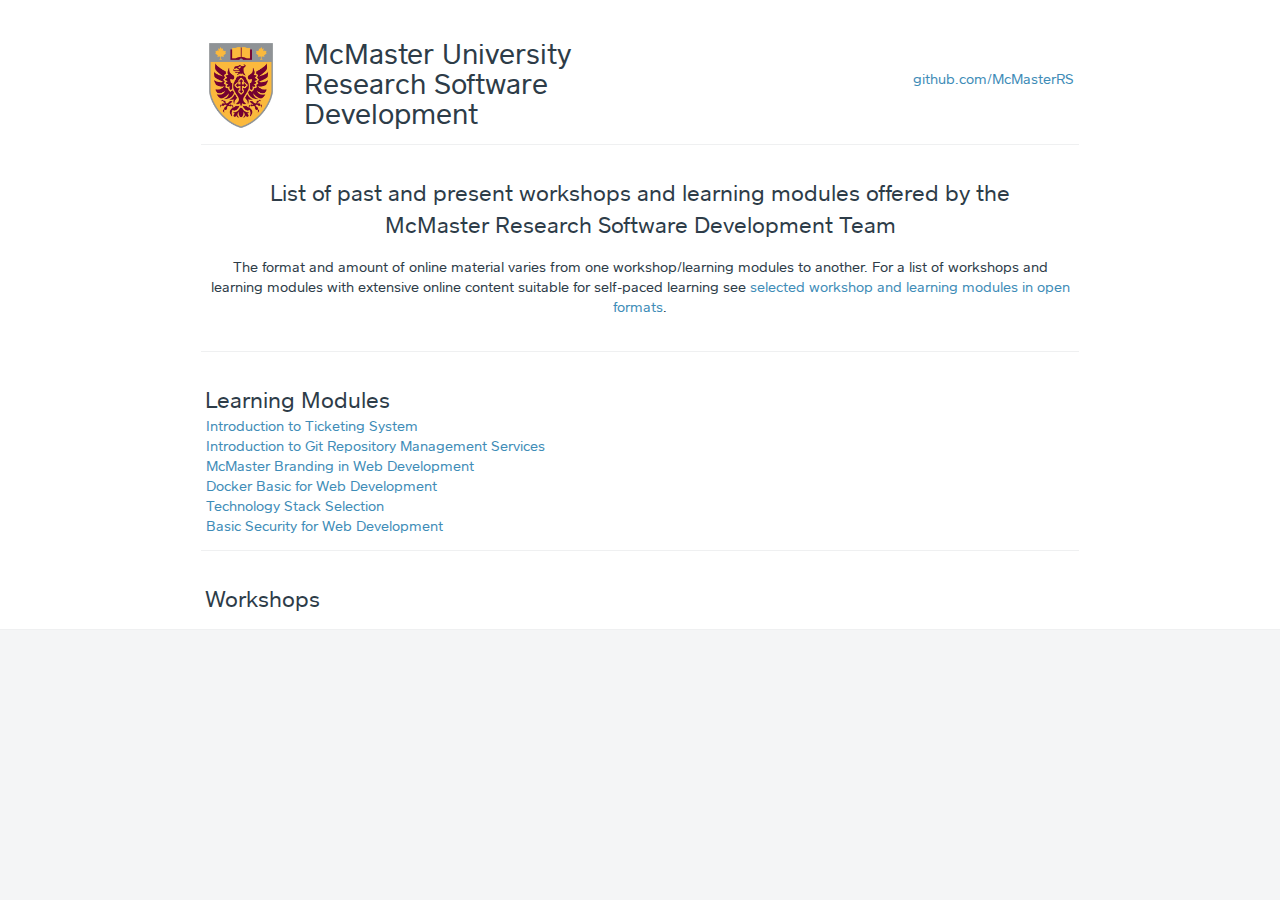
==== all.html @ 7f5c3ca0 "removed the workshop item temporarily" ====
<!DOCTYPE html>
<!-- Site adapted from https://github.com/square/square.github.io -->
<html>
  <head>
    <meta charset="utf-8" />
    <title>McMaster University Research Software Development - Open Educational Materials</title>
    <meta
      name="viewport"
      content="width=device-width, initial-scale=1.0, minimum-scale=1.0, maximum-scale=1.0"
    />

    <link
      href="/assets/base.css"
      media="screen"
      rel="stylesheet"
      type="text/css"
    />
    <link rel="shortcut icon" href="/assets/public/favicon.ico" />

    <script src="/assets/modernizr.js" type="text/javascript"></script>
  </head>
  <body>
    <div class="wrapper">
      <div class="profile">
        <section class="profile-masthead" id="masthead">
          <header class="profile-logo">
            <div class="profile-logo-image">
              <img
                alt="McMaster University Research Software Development"
                src="/images/logo-small.png"
		            style="width:70.17px;height:auto;"
              />
            </div>
            <div class="profile-name">
              <h1>McMaster University Research Software Development</h1>
            </div>
          </header>
          <aside class="profile-summary">
            <div class="summary-location summary-module">
              <a href="https://github.com/McMasterRS">
                github.com/McMasterRS
              </a>
            </div>
          </aside>
        </section>

        <section class="profile-content" id="content">
          <div class="profile-description">
            <p>
              List of past and present workshops and learning modules offered by the McMaster Research Software Development Team
            </p>
          </div>

          <article class="profile-menu" id="menu">
            <nav class="menu-navigation">
              <p>
                The format and amount of online material varies from one
                workshop/learning modules to another. For a list of workshops and learning modules with extensive
                online content suitable for self-paced learning see
                <a href="index.html">selected workshop and learning modules in open formats</a>.
              </p>
            </nav>

            <div id="lm" class="menu-category">
              <h3 class="menu-category-name">
                Learning Modules
              </h3>
              <ul>
                <li><a href="https://github.com/McMasterRS/lm_ticketing-sys">Introduction to Ticketing System</a></li>
                <li><a href="https://github.com/McMasterRS/lm_repo-management">Introduction to Git Repository Management Services</a></li>
                <li><a href="https://github.com/McMasterRS/lm_mac-branding">McMaster Branding in Web Development</a></li>
                <li><a href="https://github.com/McMasterRS/lm_docker4web">Docker Basic for Web Development</a></li>
                <li><a href="https://github.com/McMasterRS/lm_tech-stack">Technology Stack Selection</a></li>
                <li><a href="https://github.com/McMasterRS/lm_web-security">Basic Security for Web Development</a></li>
              </ul>
            </div>

            <div id="ws" class="menu-category">
             <h3 class="menu-category-name">
               Workshops
             </h3>
             <!-- <ul>
                <li><a href="h"></a></li>
             </ul> -->
            </div>
          </article>
        </section>
      </div>
    </div>

    <footer class="footer">
      <nav class="footer-navigation"></nav>
    </footer>
  </body>
</html>
---- assets/base.css ----
html,body,div,span,applet,object,iframe,h1,h2,h3,h4,h5,h6,p,blockquote,pre,a,abbr,acronym,address,big,cite,code,del,dfn,em,img,ins,kbd,q,s,samp,small,strike,strong,sub,sup,tt,var,b,u,i,center,dl,dt,dd,ol,ul,li,fieldset,form,label,legend,table,caption,tbody,tfoot,thead,tr,th,td,article,aside,canvas,details,embed,figure,figcaption,footer,header,hgroup,menu,nav,output,ruby,section,summary,time,mark,audio,video{margin:0;padding:0;border:0;font:inherit;font-size:100%;vertical-align:baseline}html{line-height:1}ol,ul{list-style:none}table{border-collapse:collapse;border-spacing:0}caption,th,td{text-align:left;font-weight:normal;vertical-align:middle}q,blockquote{quotes:none}q:before,q:after,blockquote:before,blockquote:after{content:"";content:none}a img{border:0}article,aside,details,figcaption,figure,footer,header,hgroup,menu,nav,section,summary{display:block}@font-face{font-family:"SQMarket";src:url("/fonts/sqmarket-bold.eot");src:url("/fonts/sqmarket-bold.eot?#iefix") format("eot"),url("/fonts/sqmarket-bold.woff") format("woff"),url("/fonts/sqmarket-bold.ttf") format("truetype");font-weight:500;font-style:normal}@font-face{font-family:"SQMarket";src:url("/fonts/sqmarket-bold.eot");src:url("/fonts/sqmarket-bold.eot?#iefix") format("eot"),url("/fonts/sqmarket-bold.woff") format("woff"),url("/fonts/sqmarket-bold.ttf") format("truetype");font-weight:bold;font-style:normal}@font-face{font-family:"SQMarket";src:url("/fonts/sqmarket-bolditalic.eot");src:url("/fonts/sqmarket-bolditalic.eot?#iefix") format("eot"),url("/fonts/sqmarket-bolditalic.woff") format("woff"),url("/fonts/sqmarket-bolditalic.ttf") format("truetype");font-weight:500;font-style:italic}@font-face{font-family:"SQMarket";src:url("/fonts/sqmarket-bolditalic.eot");src:url("/fonts/sqmarket-bolditalic.eot?#iefix") format("eot"),url("/fonts/sqmarket-bolditalic.woff") format("woff"),url("/fonts/sqmarket-bolditalic.ttf") format("truetype");font-weight:bold;font-style:italic}@font-face{font-family:"SQMarket";src:url("/fonts/sqmarket-light.eot");src:url("/fonts/sqmarket-light.eot?#iefix") format("eot"),url("/fonts/sqmarket-light.woff") format("woff"),url("/fonts/sqmarket-light.ttf") format("truetype");font-weight:200;font-style:normal}@font-face{font-family:"SQMarket";src:url("/fonts/sqmarket-lightitalic.eot");src:url("/fonts/sqmarket-lightitalic.eot?#iefix") format("eot"),url("/fonts/sqmarket-lightitalic.woff") format("woff"),url("/fonts/sqmarket-lightitalic.ttf") format("truetype");font-weight:200;font-style:italic}@font-face{font-family:"SQMarket";src:url("/fonts/sqmarket-medium.eot");src:url("/fonts/sqmarket-medium.eot?#iefix") format("eot"),url("/fonts/sqmarket-medium.woff") format("woff"),url("/fonts/sqmarket-medium.ttf") format("truetype");font-weight:400;font-style:normal}@font-face{font-family:"SQMarket";src:url("/fonts/sqmarket-mediumitalic.eot");src:url("/fonts/sqmarket-mediumitalic.eot?#iefix") format("eot"),url("/fonts/sqmarket-mediumitalic.woff") format("woff"),url("/fonts/sqmarket-mediumitalic.ttf") format("truetype");font-weight:400;font-style:italic}@font-face{font-family:"SQMarket";src:url("/fonts/sqmarket-regular.eot");src:url("/fonts/sqmarket-regular.eot?#iefix") format("eot"),url("/fonts/sqmarket-regular.woff") format("woff"),url("/fonts/sqmarket-regular.ttf") format("truetype");font-weight:300;font-style:normal}@font-face{font-family:"SQMarket";src:url("/fonts/sqmarket-regular.eot");src:url("/fonts/sqmarket-regular.eot?#iefix") format("eot"),url("/fonts/sqmarket-regular.woff") format("woff"),url("/fonts/sqmarket-regular.ttf") format("truetype");font-weight:normal;font-style:normal}@font-face{font-family:"SQMarket";src:url("/fonts/sqmarket-regularitalic.eot");src:url("/fonts/sqmarket-regularitalic.eot?#iefix") format("eot"),url("/fonts/sqmarket-regularitalic.woff") format("woff"),url("/fonts/sqmarket-regularitalic.ttf") format("truetype");font-weight:300;font-style:italic}@font-face{font-family:"SQMarket";src:url("/fonts/sqmarket-regularitalic.eot");src:url("/fonts/sqmarket-regularitalic.eot?#iefix") format("eot"),url("/fonts/sqmarket-regularitalic.woff") format("woff"),url("/fonts/sqmarket-regularitalic.ttf") format("truetype");font-weight:normal;font-style:italic}.directory-icons-sprite,.logo:after,.logo h1,.search-field:before,.focus .search-field:before,.half .search-location-button,.half .search-location-button:hover,.half .search-location-button:focus,.full .search-location-button,.full .search-location-button.location-expanded:hover,.full .search-location-button.location-expanded:focus,.full .search-location-button.location-on,.search-swap-button,.navigation-picture,.navigation-picture:hover,.navigation-picture:focus,.navigation-picture:active,.icon-square-footer,.icon-mobile-merchant,.icon-left-arrow,.icon-right-arrow{background:url(/assets/sprites/directory-icons-sprite.png) no-repeat}.profile-icons-sprite,.icon-twitter,.icon-facebook,.reward-punch-card:before,.reward-cash:before,.reward-percent:before,.icon-image-previous,.icon-image-next,.profile-image-dot,.profile-image-dot:hover,.profile-image-dot:focus,.profile-image-dot.current{background:url(/assets/sprites/profile-icons-sprite.png) no-repeat}*{-webkit-box-sizing:border-box;-moz-box-sizing:border-box;box-sizing:border-box}html{background:#f4f5f6;height:100%;min-width:320px}body{background:#fff;*zoom:1;color:#2d3c48;font:14px "SQMarket","Helvetica Neue",sans-serif;line-height:20px;width:100%;-webkit-font-smoothing:antialiased}body:before,body:after{content:"";display:table}body:after{clear:both;display:none}body.modal{overflow-y:hidden}a{color:#3e8cb7;text-decoration:none}button,input,textarea{font:inherit}p{margin:0}.header{background:#f8f8f8;-webkit-box-shadow:0 1px rgba(45,60,72,0.1);-moz-box-shadow:0 1px rgba(45,60,72,0.1);box-shadow:0 1px rgba(45,60,72,0.1);padding:10px;position:relative;width:100%;z-index:2}.logo{height:30px;position:relative;vertical-align:top;width:30px}.logo:after{background-position:0 0;height:26px;width:84px;content:"";position:absolute;left:38px;top:6px}.logo h1{background-position:0 -116px;height:30px;width:30px;height:30px;overflow:hidden;text-indent:-99999em}.wrapper{font-size:1.14286em;line-height:1.25em;background-position:center top;background-repeat:repeat-y;height:100%;margin:0 auto;min-height:511px}.footer{background:#f4f5f6;border-top:1px solid #eff0f1;width:100%}.footer-navigation{color:#b0b8c1;margin:0 auto;padding-top:1.35714em;padding-bottom:1.14286em;text-align:center}.icon-square-footer{background-position:0 -146px;height:23px;width:23px;display:inline-block;margin-bottom:.35714em;position:relative}.footer-navigation-item{display:inline-block;margin-left:16px;position:relative}.footer-navigation-item:before{position:absolute;left:-12px}.footer-navigation-item:first-child{margin-left:0}.footer-navigation-item a{color:#b0b8c1;-webkit-transition:color .3s ease;-moz-transition:color .3s ease;-o-transition:color .3s ease;transition:color .3s ease}.footer-navigation-item a:hover{color:#3e8cb7}.copyright{white-space:nowrap}.hidden{display:none;border:0}::-moz-selection{background:#cdd0d4;text-shadow:none}::selection{background:#cdd0d4;text-shadow:none}@-webkit-viewport{width:device-width}@-moz-viewport{width:device-width}@-ms-viewport{width:device-width}@-o-viewport{width:device-width}@viewport{width:device-width}.logo h1,.icon-twitter,.icon-facebook{display:inline-block;vertical-align:middle}.menu-category-name,.homepage-section-name,.module-name{font-size:1.57143em;line-height:1.18182em;color:#2d3c48;font-weight:300;position:relative;left:-1px}.icon-twitter{background-position:0 -42px;height:40px;width:40px}.icon-facebook{background-position:0 -82px;height:40px;width:40px}.icon-gplus{background: url('/images/gplus.png') no-repeat;height: 40px;width: 40px;display: inline-block;vertical-align: middle;}.profile{font-size:.875em;line-height:1.42857em}.profile-content{*zoom:1;clear:both;position:relative}.profile-content:before,.profile-content:after{content:"";display:table}.profile-content:after{clear:both}.profile-masthead{float:left;padding-top:2.85714em;padding-bottom:.92857em;width:100%}.profile-logo{*zoom:1;min-height:80px;position:relative}.profile-logo:before,.profile-logo:after{content:"";display:table}.profile-logo:after{clear:both}.profile-logo img{-webkit-border-radius:5px;-moz-border-radius:5px;-ms-border-radius:5px;-o-border-radius:5px;border-radius:5px;display:inline-block;height:80px;text-decoration:none;vertical-align:middle;width:80px}.profile-logo [data-picture]{float:left}.profile-logo-image{float:left;height:80px;margin-bottom:.5em;margin-left:auto;margin-right:auto;width:80px}.profile-name{font-size:2em;line-height:2.57143em;-webkit-box-orient:vertical;-moz-box-orient:vertical;-ms-box-orient:vertical;box-orient:vertical;-webkit-box-pack:center;-moz-box-pack:center;-ms-box-pack:center;box-pack:center;display:-webkit-box;display:-moz-box;display:-ms-box;display:box;font-weight:300;min-height:2.57143em;margin-left:98px;margin-top:.03571em}.profile-name h1{line-height:1.07143em;display:inline-block;vertical-align:middle}.profile-summary{text-align:right}.profile-summary address{overflow:hidden;text-transform:capitalize}.profile-summary ul{list-style:none;margin:0;padding:0}.profile-summary .address-state{text-transform:uppercase}.summary-module{overflow:hidden}.summary-module:first-child{margin-top:0}.summary-module a{display:block}.summary-distance{display:inline-block;text-transform:lowercase}.summary-address{display:inline;text-transform:none}.summary-module .summary-address span{white-space:nowrap}.summary-hours a{white-space:nowrap}.summary-phone{color:#959ba2}.address-street{text-transform:capitalize}.address-city{text-transform:capitalize}.address-state{text-transform:uppercase}.profile-image{-webkit-user-select:none;-moz-user-select:none;user-select:none}.profile-image:hover ~ .profile-image-dots{opacity:1;-webkit-transition:opacity .3s ease;-moz-transition:opacity .3s ease;-o-transition:opacity .3s ease;transition:opacity .3s ease}.profile-content>.profile-image{background-color:#676e75;margin-bottom:2.35714em;overflow:hidden;position:relative;text-align:center;width:100%}.profile-content>.profile-image.swipe{visibility:hidden}.profile-content>.profile-image:before{-webkit-box-shadow:inset 0 0 0 1px rgba(45,60,72,0.15);-moz-box-shadow:inset 0 0 0 1px rgba(45,60,72,0.15);box-shadow:inset 0 0 0 1px rgba(45,60,72,0.15);content:"";pointer-events:none;position:absolute;left:0;top:0;z-index:1}.profile-content>.profile-image img{display:block;max-width:100%}.ie .profile-content>.profile-image img{width:100%}.profile-image ~ .profile-description:before{content:none;display:none}.profile-image-wrapper{line-height:0;display:block;letter-spacing:-0.3em;-webkit-transition:-webkit-transform .3s ease;-moz-transition:-moz-transform .3s ease;-o-transition:-o-transform .3s ease;transition:transform .3s ease;-webkit-user-select:none;-moz-user-select:none;user-select:none;white-space:nowrap}.swipe .profile-image-wrapper{overflow:hidden;position:relative}.merchant-image{display:inline-block;letter-spacing:normal;position:relative;-webkit-user-select:none;-moz-user-select:none;user-select:none;width:100%}.swipe .merchant-image{float:left}.merchant-image:first-child:before{content:none;display:none}.merchant-image:before{-webkit-box-shadow:inset 1px 0 rgba(45,60,72,0.15);-moz-box-shadow:inset 1px 0 rgba(45,60,72,0.15);box-shadow:inset 1px 0 rgba(45,60,72,0.15);content:"";height:100%;position:absolute;top:0;left:0;width:1px}.profile-image-controls{opacity:0;-webkit-transition:opacity .3s ease;-moz-transition:opacity .3s ease;-o-transition:opacity .3s ease;transition:opacity .3s ease}.profile-image:hover .profile-image-controls,.profile-image.hover .profile-image-controls{opacity:1;-webkit-transition:opacity .3s ease;-moz-transition:opacity .3s ease;-o-transition:opacity .3s ease;transition:opacity .3s ease}.profile-image-pagination{cursor:pointer;position:absolute;top:0;width:61px;z-index:3}.profile-image-next{right:0}.profile-image-previous{left:0}.icon-image-previous{background-position:0 -234px;height:44px;width:25px;position:absolute;left:18px}.icon-image-next{background-position:0 -190px;height:44px;width:25px;position:absolute;right:18px}.profile-image-dots{letter-spacing:-0.3em;margin-top:-4.07143em;opacity:0;pointer-events:none;position:absolute;text-align:center;-webkit-transition:opacity .3s ease;-moz-transition:opacity .3s ease;-o-transition:opacity .3s ease;transition:opacity .3s ease;-webkit-user-select:none;-moz-user-select:none;user-select:none;width:100%}.profile-image-dots:hover{opacity:1;-webkit-transition:opacity .3s ease;-moz-transition:opacity .3s ease;-o-transition:opacity .3s ease;transition:opacity .3s ease}.profile-image-dots li{display:inline-block;letter-spacing:normal}.profile-image-dot{background-position:0 -287px;height:9px;width:9px;cursor:pointer;display:inline-block;margin-left:3px;pointer-events:auto}.profile-image-dot:hover,.profile-image-dot:focus,.profile-image-dot.current{background-position:0 -296px;height:9px;width:9px}.profile-description{padding-bottom:.64286em;text-align:center}.profile-description:before{border-top:1px solid #eff0f1;content:"";display:block;margin:0 -5px;padding-top:2.35714em;position:relative}.profile-description p{font-size:1.57143em;line-height:1.45455em;font-weight:300;margin:0 auto}.menu-navigation{margin-top:.5em;margin-bottom:1.28571em;text-align:center}.menu-navigation-list{margin:0 auto}.menu-navigation-list-item{font-size:1.14286em;line-height:1.5em;display:inline-block;margin-left:16px;position:relative}.menu-navigation-list-item:first-child{margin-left:0}.menu-navigation-list-item:first-child:before{content:""}.menu-category{*zoom:1;position:relative}.menu-category:before,.menu-category:after{content:"";display:table}.menu-category:after{clear:both}.menu-category:first-of-type:only-child{margin-top:1.64286em}.menu-category:first-of-type:only-child:before{padding-bottom:2.5em}.menu-category:first-of-type:not(:only-child){padding-top:3em}.menu-category:first-of-type:before{border-top:1px solid #eff0f1;content:"";display:block;margin:0 -5px;padding-bottom:.64286em;position:relative;top:-27px}.menu-category:only-child{margin-top:-0.5em;padding-bottom:.92857em}.menu-category:not(:first-of-type):before{border-top:1px solid #eff0f1;content:"";display:block;margin:0 -5px;padding-bottom:2.57143em;position:relative}.menu-category:not(:only-of-type){padding-bottom:.92857em}.menu-category.hide{display:none}.menu-category-list{float:left;width:100%}.menu-category-list:first-of-type{margin-top:-0.28571em}.menu-category-list:first-of-type.has-images{margin-top:.71429em}.menu-category-list:last-of-type:not(:only-child){margin-bottom:1.5em}.menu-category-list:last-of-type:not(:only-child).has-images{margin-bottom:1.85714em}.menu-category-list.has-images+.menu-category-list{margin-top:.35714em}.menu-category:only-child .menu-category-list:first-child{margin-top:-1.28571em}.menu-category-name,.homepage-section-name{margin-bottom:.14286em}.menu-item{margin-top:2.14286em;position:relative}.menu-item:hover .menu-item-image:before,.menu-item:hover .menu-item-image img{opacity:.7}.menu-item:hover .has-meta-content:before,.menu-item:hover .has-meta-content img{opacity:0}.menu-item-image:before{-webkit-box-shadow:inset 0 0 0 1px rgba(45,60,72,0.15);-moz-box-shadow:inset 0 0 0 1px rgba(45,60,72,0.15);box-shadow:inset 0 0 0 1px rgba(45,60,72,0.15);content:"";position:absolute;top:46px;width:100%;z-index:1}.menu-item-image img{max-width:100%;position:absolute;top:46px;-webkit-transition:opacity .3s ease;-moz-transition:opacity .3s ease;-o-transition:opacity .3s ease;transition:opacity .3s ease}.menu-item-image.image-error:before{background:#f2f2f2 url(/assets/public/broken-image.png) center 51% no-repeat;-webkit-border-radius:0;-moz-border-radius:0;-ms-border-radius:0;-o-border-radius:0;border-radius:0}.menu-item-info{width:100%}.has-images .menu-item:hover .menu-item-info{height:276px;top:0}.menu-item-name{font-size:1.14286em;line-height:1.25em;margin-top:.07143em;margin-bottom:.07143em;overflow:hidden;text-overflow:ellipsis;width:100%}.has-images .menu-item:hover .menu-item-name{white-space:normal}.has-images .menu-item-name+.menu-item-description,.has-images .menu-item-name+.business-info-address,.has-images .menu-item-name+.business-bio{text-overflow:ellipsis}.has-images .menu-item:hover .menu-item-name+.menu-item-description,.has-images .menu-item:hover .menu-item-name+.business-info-address,.has-images .menu-item:hover .menu-item-name+.business-bio{white-space:normal}.menu-item-description,.business-info-address,.business-bio{color:#959ba2}.has-images .menu-item-description,.has-images .business-info-address,.has-images .business-bio{overflow:hidden}.menu-item-price{color:#72b16e;display:block}.menu-item-variations .menu-item-price{display:inline-block}.has-images .menu-item:hover .menu-item-price{display:inline-block}.menu-item-price-range{color:#72b16e}.menu-item-price a,.menu-item-price-range a{color:#72b16e}.menu-item-variations{margin-top:.21429em}.has-images .menu-item-variations{overflow:hidden}.has-images .menu-item:hover .menu-item-variations{display:block;margin-top:0}.menu-item-variations+.menu-item-description,.menu-item-variations+.business-info-address,.menu-item-variations+.business-bio{margin-top:.14286em}.menu-item-variation{color:#959ba2;font-style:italic}.btn-view-full-menu{background:0;border:0;color:#3e8cb7;cursor:pointer;display:block;font-size:14px;margin-bottom:-2.95em;padding-top:2.64286em;padding-bottom:2.28571em;position:relative;top:-3.1em;text-align:center;width:100%;-webkit-font-smoothing:antialiased}.profile-modules{padding-top:.71429em}.profile-modules:before{border-top:1px solid #eff0f1;content:"";display:block;margin:0 -5px;padding-top:2.57143em;position:relative}.profile-module{padding-bottom:2.42857em}.profile-module:before{border-top:1px solid #eff0f1;content:"";display:block;margin:0 -5px;padding-top:2.57143em;position:relative}.profile-module:first-child:before{display:none}.twitter-columns .profile-module:nth-child(2):before{display:none}.module-name{font-weight:300}.module-list{*zoom:1;margin-top:1.5em}.module-list:before,.module-list:after{content:"";display:table}.module-list:after{clear:both}.module-list+.module-list{margin-top:0}.module-list-with-description{margin-top:1.71429em}.module-list-with-description li:not(:last-child){margin-bottom:1.35714em}.module-list-with-image{margin-top:1.71429em}.module-list-with-image li{*zoom:1;margin-bottom:.35714em}.module-list-with-image li:before,.module-list-with-image li:after{content:"";display:table}.module-list-with-image li:after{clear:both}.module-author-name{color:#959ba2}.module-thumbnail{float:left;margin:0 10px 10px 0}.module-column:last-child{text-align:right;white-space:nowrap}.module-column time{display:block}.module-hours{color:#959ba2}.module-hours-today{color:#2d3c48}.module-social{margin-top:.42857em;margin-bottom:.35714em}.module-social a:first-child{margin-right:6px}.twitter-columns .module-twitter{padding-top:0}.twitter-timeline{margin-top:1.28571em}@-moz-document url-prefix(){.profile-name{display:block}}@media only screen and (max-width:29.9375em){body{-webkit-text-size-adjust:100%;-moz-text-size-adjust:100%;-ms-text-size-adjust:100%;text-size-adjust:100%}body:after{content:"xsmall"}.header{display:table}.logo{display:table-cell;padding-right:15px}.logo:after{display:none}.wrapper{*zoom:1;max-width:276px;_width:276px;padding:0;margin-left:auto;margin-right:auto}.wrapper:after{content:"";display:table;clear:both}.footer-navigation{width:19.78571em}.profile-module{width:100%;float:left;margin-right:37.03704%;display:inline}.profile-masthead{padding-top:1.42857em;padding-bottom:1.14286em}.profile-logo-image{float:none;margin-top:.07143em;margin-bottom:1.21429em}.profile-name{line-height:0;margin-left:0;min-height:0;text-align:center}.profile-name h1{vertical-align:bottom}.profile-summary{margin-top:.07143em;text-align:left}.profile-summary address p{display:inline-block}.summary-module{width:100%;float:left;margin-right:37.03704%;display:inline;margin-top:.14286em;text-align:center}.summary-module:first-child{margin-top:0}.summary-locality{display:none}.summary-distance{color:#959ba2;display:block;pointer-events:none}.summary-address .separator{display:none}.profile-content>.profile-image{min-height:135px}.profile-content>.profile-image{margin-top:1.28571em;margin-bottom:1.21429em}.profile-content>.profile-image:before{height:136px;width:276px}.profile-image-pagination{display:none}.profile-image-dots{margin-top:-0.85714em;margin-bottom:.07143em;margin-left:0;opacity:1;position:relative;left:0}.profile-image-dot:hover,.profile-image-dot:focus,.profile-image-dot.current{background:url(/assets/sprites/profile-icons-hidpi-sprite.png) no-repeat;background-position:0 -278px;background-size:42px auto;height:9px;width:9px}.profile-description{padding-top:1.28571em;padding-bottom:.67857em}.profile-description:before{padding-top:2.5em}.profile-description p{width:100%}.profile-description p{font-size:1.14286em;line-height:1.5em}.profile-menu{margin-top:.64286em}.menu-navigation{margin-top:-0.07143em}.menu-navigation-list{width:100%}.menu-navigation-list-item{font-size:1em;line-height:1.57143em}.menu-category:first-of-type:only-child:before{top:0}.menu-category-list:first-of-type.has-images{margin-top:.5em}.menu-category-name,.homepage-section-name{margin-bottom:.14286em}.menu-item{margin-top:1.42857em}.menu-item-image:before{display:none}.menu-item-image img{display:none}.menu-item-info{min-height:21px}.has-images .menu-item-info{position:relative}.has-images .menu-item:hover .menu-item-info{height:auto}.has-images .menu-item-name+.menu-item-description,.has-images .menu-item-name+.business-info-address,.has-images .menu-item-name+.business-bio{height:auto}.has-images .menu-item-name+.menu-item-description,.has-images .menu-item-name+.business-info-address,.has-images .menu-item-name+.business-bio{white-space:normal}.has-images .menu-item:hover .menu-item-name+.menu-item-description,.has-images .menu-item:hover .menu-item-name+.business-info-address,.has-images .menu-item:hover .menu-item-name+.business-bio{height:auto}.has-images .menu-item-description,.has-images .business-info-address,.has-images .business-bio{height:auto}.menu-item-price-range{display:none}.has-images .menu-item:hover .menu-item-variations{margin-top:.21429em}.btn-view-full-menu{padding-top:2.35714em}.profile-module{padding-top:1.42857em;padding-bottom:1em}.profile-module:first-child{padding-top:1.28571em}.profile-module:last-child{padding-bottom:2.5em}.module-column{width:42.1875%;float:left;margin-right:15.625%;display:inline}.module-column:nth-child(even){float:right;margin-right:0}.module-hours .module-column:first-of-type{width:26.73267%;float:left;margin-right:9.90099%;display:inline}.module-hours .module-column:last-of-type{width:63.36634%;float:left;margin-right:9.90099%;display:inline}.module-hours .module-column:last-of-type:last-child{float:right;margin-right:0}.twitter-columns .module-twitter{min-height:673px}.twitter-columns .module-twitter{min-width:276px}}@media screen and (min-width:30em) and (max-width:37.4375em){body{-webkit-text-size-adjust:100%;-moz-text-size-adjust:100%;-ms-text-size-adjust:100%;text-size-adjust:100%}body:after{content:"small"}.header{display:table}.logo{display:table-cell;padding-right:15px}.logo:after{display:none}.wrapper{*zoom:1;max-width:424px;_width:424px;padding:0;margin-left:auto;margin-right:auto}.wrapper:after{content:"";display:table;clear:both}.footer-navigation{width:30.35714em}.menu-item,.business{width:47.64151%;float:left;margin-right:4.71698%;display:inline}.has-images .menu-item,.has-images .business{margin-top:2.5em}.menu-item:nth-child(2n),.business:nth-child(2n){float:right;margin-right:0}.menu-item:nth-child(2n+1),.business:nth-child(2n+1){clear:both}.profile-module{width:100%;float:left;margin-right:22.22222%;display:inline}.profile-module:nth-child(even){float:right;margin-right:0}.twitter-columns .profile-module{width:100%;float:left;margin-right:22.22222%;display:inline}.profile-masthead{padding-top:1.42857em;padding-bottom:1.14286em}.profile-logo-image{float:none}.profile-logo-image{margin-top:.07143em;margin-bottom:1.21429em}.profile-name{margin-left:0}.profile-name{text-align:center}.profile-name{line-height:0;min-height:0}.profile-name h1{vertical-align:bottom}.profile-summary{margin-top:.07143em;text-align:left}.profile-summary address p{display:inline-block}.summary-module{width:100%;float:left;margin-right:37.03704%;display:inline;margin-top:.14286em;text-align:center}.summary-module:first-child{margin-top:0}.summary-locality{display:none}.summary-distance{color:#959ba2;display:block;pointer-events:none}.summary-address .separator{display:none}.profile-content>.profile-image{min-height:208px}.profile-content>.profile-image{margin-top:1.28571em;margin-bottom:1.21429em}.profile-content>.profile-image:before{height:208px}.profile-content>.profile-image:before{width:424px}.profile-image-pagination{display:none}.profile-image-dots{margin-top:-0.85714em;margin-bottom:.07143em;margin-left:0;opacity:1;position:relative;left:0}.profile-image-dot:hover,.profile-image-dot:focus,.profile-image-dot.current{background:url(/assets/sprites/profile-icons-hidpi-sprite.png) no-repeat;background-position:0 -278px;background-size:42px auto;height:9px;width:9px}.profile-description{padding-top:1.28571em;padding-bottom:.67857em}.profile-description:before{padding-top:2.5em}.profile-description p{width:100%}.profile-description p{font-size:1.14286em;line-height:1.5em}.profile-menu{margin-top:.64286em}.menu-navigation{margin-top:-0.14286em}.menu-navigation-list{width:100%}.menu-navigation-list-item{font-size:1em;line-height:1.57143em}.menu-category:first-of-type:only-child:before{top:-1px}.has-images .menu-item{height:249px}.has-images .menu-item{margin-top:2.48571em}.has-images .menu-item:nth-child(-n+2){margin-top:1.21429em}.menu-item-image:before{height:202px}.menu-item-info{min-height:40px}.has-images .menu-item-info{position:absolute}.has-images .menu-item:hover .menu-item-info.has-no-meta-content{height:43px}.has-images .menu-item:hover .menu-item-info.has-no-meta-content{overflow:hidden}.menu-item-name{white-space:nowrap}.has-images .menu-item-name+.menu-item-description,.has-images .menu-item-name+.business-info-address,.has-images .menu-item-name+.business-bio{height:20px}.has-images .menu-item-name+.menu-item-description,.has-images .menu-item-name+.business-info-address,.has-images .menu-item-name+.business-bio{white-space:nowrap}.has-images .menu-item:hover .menu-item-name+.menu-item-description,.has-images .menu-item:hover .menu-item-name+.business-info-address,.has-images .menu-item:hover .menu-item-name+.business-bio{height:202px}.has-images .menu-item-description,.has-images .business-info-address,.has-images .business-bio{height:202px}.has-images .menu-item-variations{display:none}.btn-view-full-menu{padding-top:2.71429em}.profile-module{padding-top:1.42857em;padding-bottom:1em}.profile-module:first-child{padding-top:0}.profile-module:last-child{padding-bottom:2.5em}.columns-3 .profile-module:nth-child(odd){clear:both}.module-column:first-child{width:27.27273%;float:left;margin-right:9.09091%;display:inline}.module-column:last-child{width:63.63636%;float:left;margin-right:9.09091%;display:inline;float:right;margin-right:0;#margin-left:-1em;display:inline}.twitter-columns .module-twitter{min-height:655px}.twitter-columns .module-twitter{min-width:424px}}@media screen and (min-width:37.5em) and (max-width:47.9375em){body:after{content:"medium"}.logo{display:inline-block}.wrapper{*zoom:1;max-width:572px;_width:572px;padding-left:0;padding-right:0;margin-left:auto;margin-right:auto}.wrapper:after{content:"";display:table;clear:both}.footer-navigation{width:40.85714em}.menu-item,.business{width:48.25175%;float:left;margin-right:3.4965%;display:inline}.has-images .menu-item,.has-images .business{margin-top:2.5em}.menu-item:nth-child(2n),.business:nth-child(2n){float:right;margin-right:0}.menu-item:nth-child(2n+1),.business:nth-child(2n+1){clear:both}.columns-1 .profile-module{width:100%;float:left;margin-right:16%;display:inline}.columns-1 .profile-module:nth-child(1n){float:right;margin-right:0}.columns-2 .profile-module{width:46.42857%;float:left;margin-right:7.14286%;display:inline}.columns-2 .profile-module:nth-child(even){float:right;margin-right:0}.columns-3 .profile-module{width:46.42857%;float:left;margin-right:7.14286%;display:inline}.columns-3 .profile-module:nth-child(even){float:right;margin-right:0}.columns-3 .profile-module .reward-punch-card,.columns-3 .profile-module .reward-first-visit{width:46.42857%;float:left;margin-right:7.14286%;display:inline}.columns-3 .profile-module .reward-punch-card:nth-child(2n),.columns-3 .profile-module .reward-first-visit:nth-child(2n){float:right;margin-right:0}.twitter-columns .profile-module{width:46.42857%;float:left;margin-right:7.14286%;display:inline}.twitter-columns .profile-module:nth-child(n+2){float:right;margin-right:0;#margin-left:-20px;display:inline}.profile-logo{width:48.25175%;float:left;margin-right:3.4965%;display:inline}.profile-summary{min-height:80px}.profile-summary{width:48.25175%;float:right;margin-right:0;#margin-left:-20px;display:inline;-webkit-box-orient:vertical;-moz-box-orient:vertical;-ms-box-orient:vertical;box-orient:vertical;-webkit-box-pack:center;-moz-box-pack:center;-ms-box-pack:center;box-pack:center;display:-webkit-box;display:-moz-box;display:-ms-box;display:box;float:none}.profile-summary address{line-height:1.28571em;margin-top:.28571em;margin-bottom:.21429em}.profile-content>.profile-image{min-height:281px}.profile-content>.profile-image:before{height:281px}.profile-content>.profile-image:before{width:572px}.profile-image-pagination{height:281px}.icon-image-previous{top:119px}.icon-image-next{top:119px}.profile-description p{width:101%}.profile-menu{margin-top:.5em}.menu-navigation{margin-top:-0.07143em;margin-bottom:1.32143em}.menu-navigation-list{width:101%}.menu-category:first-of-type:only-child:before{top:0}.has-images .menu-item{height:323px}.has-images .menu-item:nth-child(-n+2){margin-top:1.21429em}.menu-item-image:before{height:276px}.menu-item-info{min-height:40px}.has-images .menu-item-info{position:absolute}.has-images .menu-item:hover .menu-item-info.has-no-meta-content{height:43px}.has-images .menu-item:hover .menu-item-info.has-no-meta-content{overflow:hidden}.menu-item-name{white-space:nowrap}.has-images .menu-item-name+.menu-item-description,.has-images .menu-item-name+.business-info-address,.has-images .menu-item-name+.business-bio{height:20px}.has-images .menu-item-name+.menu-item-description,.has-images .menu-item-name+.business-info-address,.has-images .menu-item-name+.business-bio{white-space:nowrap}.has-images .menu-item:hover .menu-item-name+.menu-item-description,.has-images .menu-item:hover .menu-item-name+.business-info-address,.has-images .menu-item:hover .menu-item-name+.business-bio{height:276px}.has-images .menu-item-description,.has-images .business-info-address,.has-images .business-bio{height:276px}.has-images .menu-item-variations{display:none}.columns-2 .profile-module:before{display:none}.columns-3 .profile-module:first-child{width:100%;float:left;margin-right:37.03704%;display:inline}.twitter-columns .profile-module:nth-child(2):before{border-top:0}.module-column{width:46.2963%;float:left;margin-right:7.40741%;display:inline}.module-column:nth-child(even){float:right;margin-right:0}.module-hours .module-column:first-of-type{width:30.12048%;float:left;margin-right:4.81928%;display:inline}.module-hours .module-column:last-of-type{width:65.06024%;float:left;margin-right:4.81928%;display:inline}.module-hours .module-column:last-of-type:last-child{float:right;margin-right:0}.twitter-columns .module-twitter{min-height:675px}}@media screen and (min-width:48em) and (max-width:63.9375em){body:after{content:"large"}.logo{display:inline-block}.wrapper{*zoom:1;max-width:720px;_width:720px;padding-left:0;padding-right:0;margin-left:auto;margin-right:auto}.wrapper:after{content:"";display:table;clear:both}.footer-navigation{width:51.42857em}.footer-navigation-list,.copyright{white-space:nowrap}.menu-item,.business{width:31.52909%;float:left;margin-right:2.70636%;display:inline}.has-images .menu-item,.has-images .business{margin-top:2.5em}.menu-item:nth-child(3n),.business:nth-child(3n){float:right;margin-right:0}.menu-item:nth-child(3n+1),.business:nth-child(3n+1){clear:both}.columns-1 .profile-module{width:100%;float:left;margin-right:12.5%;display:inline}.columns-1 .profile-module:nth-child(n){float:right;margin-right:0}.columns-2 .profile-module{width:47.22222%;float:left;margin-right:5.55556%;display:inline}.columns-2 .profile-module:nth-child(even){float:right;margin-right:0}.columns-3 .profile-module{width:47.22222%;float:left;margin-right:5.55556%;display:inline}.columns-3 .profile-module:nth-child(even){float:right;margin-right:0}.columns-3 .profile-module .reward-punch-card,.columns-3 .profile-module .reward-first-visit{width:47.22222%;float:left;margin-right:5.55556%;display:inline}.columns-3 .profile-module .reward-punch-card:nth-child(2n),.columns-3 .profile-module .reward-first-visit:nth-child(2n){float:right;margin-right:0}.twitter-columns .profile-module{width:47.22222%;float:left;margin-right:5.55556%;display:inline}.profile-logo{width:48.61111%;float:left;margin-right:2.77778%;display:inline}.profile-summary{min-height:80px}.profile-summary{width:48.61111%;float:right;margin-right:0;#margin-left:-20px;display:inline;-webkit-box-orient:vertical;-moz-box-orient:vertical;-ms-box-orient:vertical;box-orient:vertical;-webkit-box-pack:center;-moz-box-pack:center;-ms-box-pack:center;box-pack:center;display:-webkit-box;display:-moz-box;display:-ms-box;display:box;float:none}.profile-summary address{line-height:1.28571em;margin-top:.28571em;margin-bottom:.21429em}.profile-content>.profile-image{min-height:354px}.profile-content>.profile-image:before{height:354px}.profile-content>.profile-image:before{width:720px}.profile-image-pagination{height:354px}.icon-image-previous{top:155px}.icon-image-next{top:155px}.profile-description p{width:100%}.profile-menu{margin-top:.5em}.menu-navigation-list{width:100%}.menu-category:first-of-type:only-child:before{top:-1px}.menu-category-list:first-of-type.has-images{margin-top:.64286em}.has-images .menu-item{height:272px}.has-images .menu-item{margin-top:2.57143em}.has-images .menu-item:nth-child(-n+3){margin-top:1.21429em}.menu-item-image:before{height:227px}.menu-item-info{min-height:40px}.has-images .menu-item-info{position:absolute}.has-images .menu-item:hover .menu-item-info.has-no-meta-content{height:43px}.has-images .menu-item:hover .menu-item-info.has-no-meta-content{overflow:hidden}.menu-item-name{white-space:nowrap}.has-images .menu-item-name+.menu-item-description,.has-images .menu-item-name+.business-info-address,.has-images .menu-item-name+.business-bio{height:20px}.has-images .menu-item-name+.menu-item-description,.has-images .menu-item-name+.business-info-address,.has-images .menu-item-name+.business-bio{white-space:nowrap}.has-images .menu-item:hover .menu-item-name+.menu-item-description,.has-images .menu-item:hover .menu-item-name+.business-info-address,.has-images .menu-item:hover .menu-item-name+.business-bio{height:227px}.has-images .menu-item-description,.has-images .business-info-address,.has-images .business-bio{height:227px}.has-images .menu-item-variations{display:none}.btn-view-full-menu{padding-top:2.78571em}.columns-2 .profile-module:before{display:none}.columns-3 .profile-module:first-child{width:100%;float:left;margin-right:37.03704%;display:inline}.twitter-columns .profile-module:nth-child(2):before{border-top:0}.twitter-columns .profile-module:nth-child(n+2){clear:none}.twitter-columns .profile-module:nth-child(n+2){float:left}.twitter-columns .profile-module:nth-child(n+2){margin-right:0}.module-column{width:47.05882%;float:left;margin-right:5.88235%;display:inline}.module-column:nth-child(even){float:right;margin-right:0}.twitter-columns .module-twitter{min-height:675px}.twitter-columns .module-twitter{min-width:340px}}@media screen and (min-width:64em) and (max-width:79.9375em),screen and (min-width:64em) and (max-height:68.6875em){body:after{content:"xlarge"}.logo{display:inline-block}.wrapper{*zoom:1;max-width:868px;_width:868px;padding-left:0;padding-right:0;margin-left:auto;margin-right:auto}.wrapper:after{content:"";display:table;clear:both}.footer-navigation{width:62em}.footer-navigation-list,.copyright{white-space:nowrap}.menu-item,.business{width:31.7983%;float:left;margin-right:2.30256%;display:inline}.has-images .menu-item,.has-images .business{margin-top:2.5em}.menu-item:nth-child(3n),.business:nth-child(3n){float:right;margin-right:0}.menu-item:nth-child(3n+1),.business:nth-child(3n+1){clear:both}.columns-1 .profile-module{width:100%;float:left;margin-right:11.76471%;display:inline}.columns-1 .profile-module:nth-child(1n){float:right;margin-right:0}.columns-2 .profile-module{width:47.67442%;float:left;margin-right:4.65116%;display:inline}.columns-2 .profile-module:nth-child(2n){float:right;margin-right:0}.columns-3 .profile-module{width:47.67442%;float:left;margin-right:4.65116%;display:inline}.columns-3 .profile-module:nth-child(even){float:right;margin-right:0}.columns-3 .profile-module .reward-punch-card,.columns-3 .profile-module .reward-first-visit{width:47.67442%;float:left;margin-right:4.65116%;display:inline}.columns-3 .profile-module .reward-punch-card:nth-child(2n),.columns-3 .profile-module .reward-first-visit:nth-child(2n){float:right;margin-right:0}.twitter-columns .profile-module{width:47.67442%;float:left;margin-right:4.65116%;display:inline}.twitter-columns .profile-module:nth-child(n+2){float:left;margin-right:0;clear:none}.profile-logo{width:48.84793%;float:left;margin-right:2.30415%;display:inline}.profile-summary{min-height:80px}.profile-summary{width:48.84793%;float:right;margin-right:0;#margin-left:-20px;display:inline;-webkit-box-orient:vertical;-moz-box-orient:vertical;-ms-box-orient:vertical;box-orient:vertical;-webkit-box-pack:center;-moz-box-pack:center;-ms-box-pack:center;box-pack:center;display:-webkit-box;display:-moz-box;display:-ms-box;display:box;float:none}.profile-summary address{line-height:1.28571em;margin-top:.28571em;margin-bottom:.21429em}.profile-content>.profile-image{min-height:427px}.profile-content>.profile-image:before{height:427px}.profile-content>.profile-image:before{width:868px}.profile-image-pagination{height:427px}.icon-image-previous{top:192px}.icon-image-next{top:192px}.profile-description p{width:86%}.profile-menu{margin-top:.5em}.menu-navigation-list{width:86%}.menu-category:first-of-type:only-child:before{top:-1px}.has-images .menu-item{height:323px}.has-images .menu-item:nth-child(-n+3){margin-top:1.21429em}.menu-item-image:before{height:276px}.menu-item-info{min-height:40px}.has-images .menu-item-info{position:absolute}.has-images .menu-item:hover .menu-item-info.has-no-meta-content{height:43px}.has-images .menu-item:hover .menu-item-info.has-no-meta-content{overflow:hidden}.menu-item-name{white-space:nowrap}.has-images .menu-item-name+.menu-item-description,.has-images .menu-item-name+.business-info-address,.has-images .menu-item-name+.business-bio{height:20px}.has-images .menu-item-name+.menu-item-description,.has-images .menu-item-name+.business-info-address,.has-images .menu-item-name+.business-bio{white-space:nowrap}.has-images .menu-item:hover .menu-item-name+.menu-item-description,.has-images .menu-item:hover .menu-item-name+.business-info-address,.has-images .menu-item:hover .menu-item-name+.business-bio{height:276px}.has-images .menu-item-description,.has-images .business-info-address,.has-images .business-bio{height:276px}.has-images .menu-item-variations{display:none}.columns-2 .profile-module:before{display:none}.columns-3 .profile-module:first-child{width:100%;float:left;margin-right:37.03704%;display:inline}.twitter-columns .profile-module:nth-child(2):before{border-top:0}.twitter-columns .profile-module:nth-child(n+2){clear:none}.twitter-columns .profile-module:nth-child(n+2){float:left}.twitter-columns .profile-module:nth-child(n+2){margin-right:0}.module-column{width:47.56098%;float:left;margin-right:4.87805%;display:inline}.module-column:nth-child(even){float:right;margin-right:0}.twitter-columns .module-twitter{min-height:675px}.twitter-columns .module-twitter{min-width:413px}}@media screen and (min-width:80em) and (min-height:68.75em){body:after{content:"xxlarge"}.logo{display:inline-block}.wrapper{*zoom:1;max-width:1164px;_width:1164px;padding-left:0;padding-right:0;margin-left:auto;margin-right:auto}.wrapper:after{content:"";display:table;clear:both}.footer-navigation{width:83.14286em}.footer-navigation-list,.copyright{white-space:nowrap}.menu-item,.business{width:23.71223%;float:left;margin-right:1.71703%;display:inline}.has-images .menu-item,.has-images .business{margin-top:2.5em}.menu-item:nth-child(4n),.business:nth-child(4n){float:right;margin-right:0}.menu-item:nth-child(4n+1),.business:nth-child(4n+1){clear:both}.columns-1 .profile-module{width:100%;float:left;margin-right:11.76471%;display:inline}.columns-1 .profile-module:nth-child(1n){float:right;margin-right:0}.columns-2 .profile-module{width:48.27586%;float:left;margin-right:3.44828%;display:inline}.columns-2 .profile-module:nth-child(2n){float:right;margin-right:0}.columns-3 .profile-module{width:30.90909%;float:left;margin-right:3.63636%;display:inline}.columns-3 .profile-module:nth-child(3n){float:right;margin-right:0}.twitter-columns .profile-module{width:48.27586%;float:left;margin-right:3.44828%;display:inline}.profile-logo{width:61.85567%;float:left;margin-right:1.71821%;display:inline}.profile-summary{min-height:80px}.profile-summary{width:36.42612%;float:right;margin-right:0;#margin-left:-20px;display:inline;-webkit-box-orient:vertical;-moz-box-orient:vertical;-ms-box-orient:vertical;box-orient:vertical;-webkit-box-pack:center;-moz-box-pack:center;-ms-box-pack:center;box-pack:center;display:-webkit-box;display:-moz-box;display:-ms-box;display:box;float:none}.profile-summary address{line-height:1.28571em;margin-top:.28571em;margin-bottom:.21429em}.profile-content>.profile-image{min-height:572px}.profile-content>.profile-image:before{height:572px}.profile-content>.profile-image:before{width:1164px}.profile-image-pagination{height:572px}.icon-image-previous{top:264px}.icon-image-next{top:264px}.profile-description p{width:75%}.profile-menu{margin-top:.5em}.menu-navigation-list{width:75%}.menu-category:first-of-type:only-child:before{top:-1px}.has-images .menu-item{height:323px}.has-images .menu-item:nth-child(-n+4){margin-top:1.21429em}.menu-item-image:before{height:276px}.menu-item-info{min-height:40px}.has-images .menu-item-info{position:absolute}.has-images .menu-item:hover .menu-item-info.has-no-meta-content{height:43px}.has-images .menu-item:hover .menu-item-info.has-no-meta-content{overflow:hidden}.menu-item-name{white-space:nowrap}.has-images .menu-item-name+.menu-item-description,.has-images .menu-item-name+.business-info-address,.has-images .menu-item-name+.business-bio{height:20px}.has-images .menu-item-name+.menu-item-description,.has-images .menu-item-name+.business-info-address,.has-images .menu-item-name+.business-bio{white-space:nowrap}.has-images .menu-item:hover .menu-item-name+.menu-item-description,.has-images .menu-item:hover .menu-item-name+.business-info-address,.has-images .menu-item:hover .menu-item-name+.business-bio{height:276px}.has-images .menu-item-description,.has-images .business-info-address,.has-images .business-bio{height:276px}.has-images .menu-item-variations{display:none}.profile-module{padding-top:0}.columns-2 .profile-module:before{display:none}.columns-3 .profile-module:before{display:none}.twitter-columns .profile-module:nth-child(2){padding-top:0}.twitter-columns .profile-module:nth-child(2):before{border-top:0}.twitter-columns .profile-module:nth-child(n+2){clear:none}.twitter-columns .profile-module:nth-child(n+2){float:left}.twitter-columns .profile-module:nth-child(n+2){margin-right:0}.twitter-columns .profile-module:nth-child(n+5){clear:both}.module-column{width:47.64151%;float:left;margin-right:4.71698%;display:inline}.module-column:last-child{float:right;margin-right:0}.twitter-columns .module-twitter{min-height:675px}.twitter-columns .module-twitter{min-width:561px}}@media screen and (-webkit-min-device-pixel-ratio:1.5),screen and (min-resolution:144dpi){.logo:after{background:url(/assets/sprites/directory-icons-hidpi-sprite.png) no-repeat;background-position:0 0;background-size:84px auto;height:26px;width:84px}.logo h1{background:url(/assets/sprites/directory-icons-hidpi-sprite.png) no-repeat;background-position:0 -146px;background-size:84px auto;height:30px;width:30px}.icon-square-footer{background:url(/assets/sprites/directory-icons-hidpi-sprite.png) no-repeat;background-position:0 -176px;background-size:84px auto;height:22px;width:22px}.icon-twitter{background:url(/assets/sprites/profile-icons-hidpi-sprite.png) no-repeat;background-position:0 -42px;background-size:42px auto;height:40px;width:40px}.icon-facebook{background:url(/assets/sprites/profile-icons-hidpi-sprite.png) no-repeat;background-position:0 -82px;background-size:42px auto;height:40px;width:40px}.icon-image-previous{background:url(/assets/sprites/profile-icons-hidpi-sprite.png) no-repeat;background-position:0 -190px;background-size:42px auto;height:44px;width:25px}.icon-image-next{background:url(/assets/sprites/profile-icons-hidpi-sprite.png) no-repeat;background-position:0 -234px;background-size:42px auto;height:44px;width:25px}.profile-image-dot{background:url(/assets/sprites/profile-icons-hidpi-sprite.png) no-repeat;background-position:0 -287px;background-size:42px auto;height:9px;width:9px}.profile-image-dot:hover,.profile-image-dot:focus,.profile-image-dot.current{background:url(/assets/sprites/profile-icons-hidpi-sprite.png) no-repeat;background-position:0 -296px;background-size:42px auto;height:9px;width:9px}.menu-item-image.image-error:before{background-image:url(/assets/public/broken-image-hidpi.png);background-size:36px auto}.image-error:before{background-image:url(/assets/public/broken-image-hidpi.png);background-size:36px auto}.icon-left-arrow{background:url(/assets/sprites/directory-icons-hidpi-sprite.png) no-repeat;background-position:0 -268px;background-size:84px auto;height:12px;width:8px}.icon-right-arrow{background:url(/assets/sprites/directory-icons-hidpi-sprite.png) no-repeat;background-position:0 -256px;background-size:84px auto;height:12px;width:8px}}
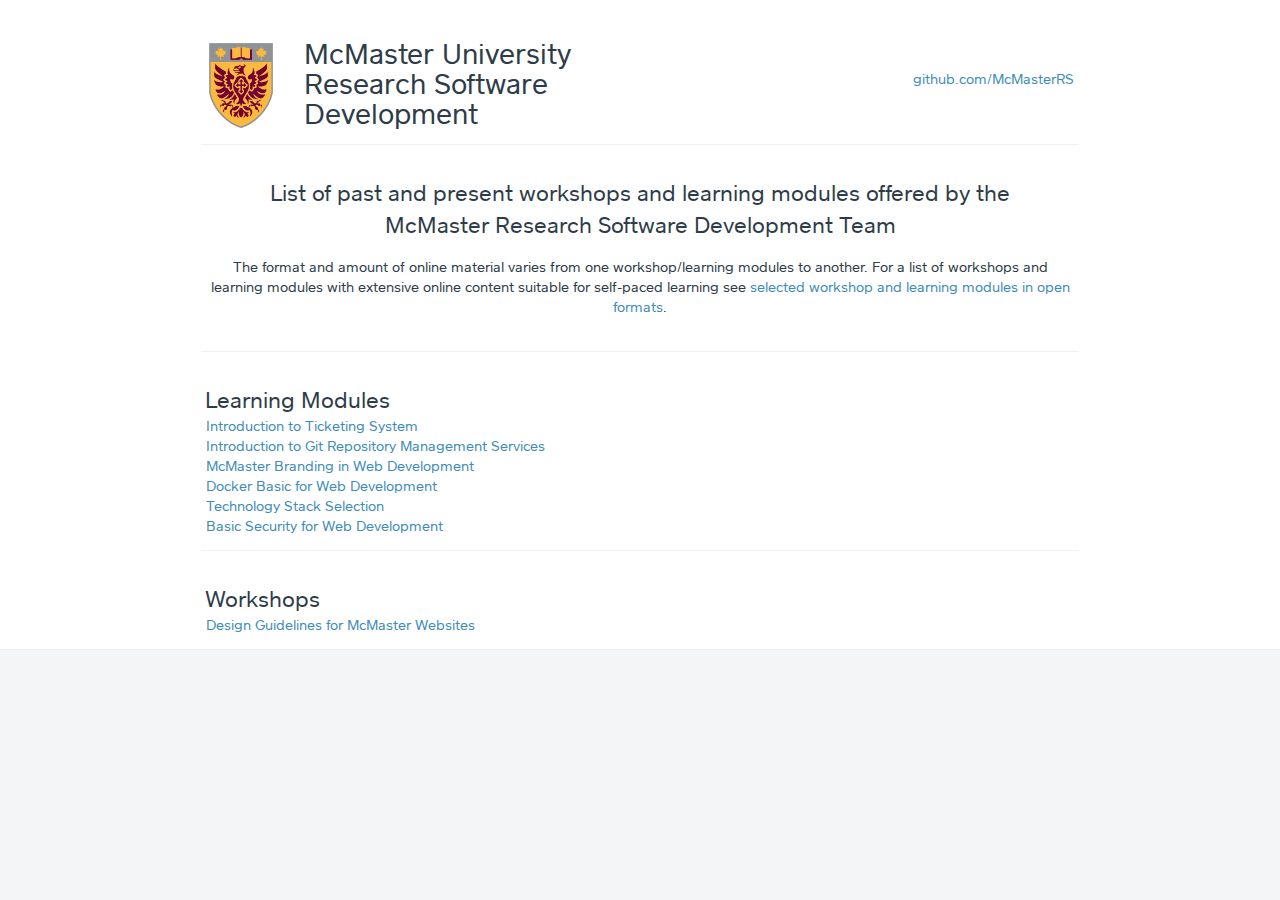
==== commit 6e9078e6: "added design guidelines for mcmaster websites workshop" ====
--- a/all.html
+++ b/all.html
@@ -79,9 +79,9 @@
              <h3 class="menu-category-name">
                Workshops
              </h3>
-             <!-- <ul>
-                <li><a href="h"></a></li>
-             </ul> -->
+             <ul>
+                <li><a href="https://github.com/McMasterRS/ws_web-design-guide">Design Guidelines for McMaster Websites</a></li>
+             </ul>
             </div>
           </article>
         </section>
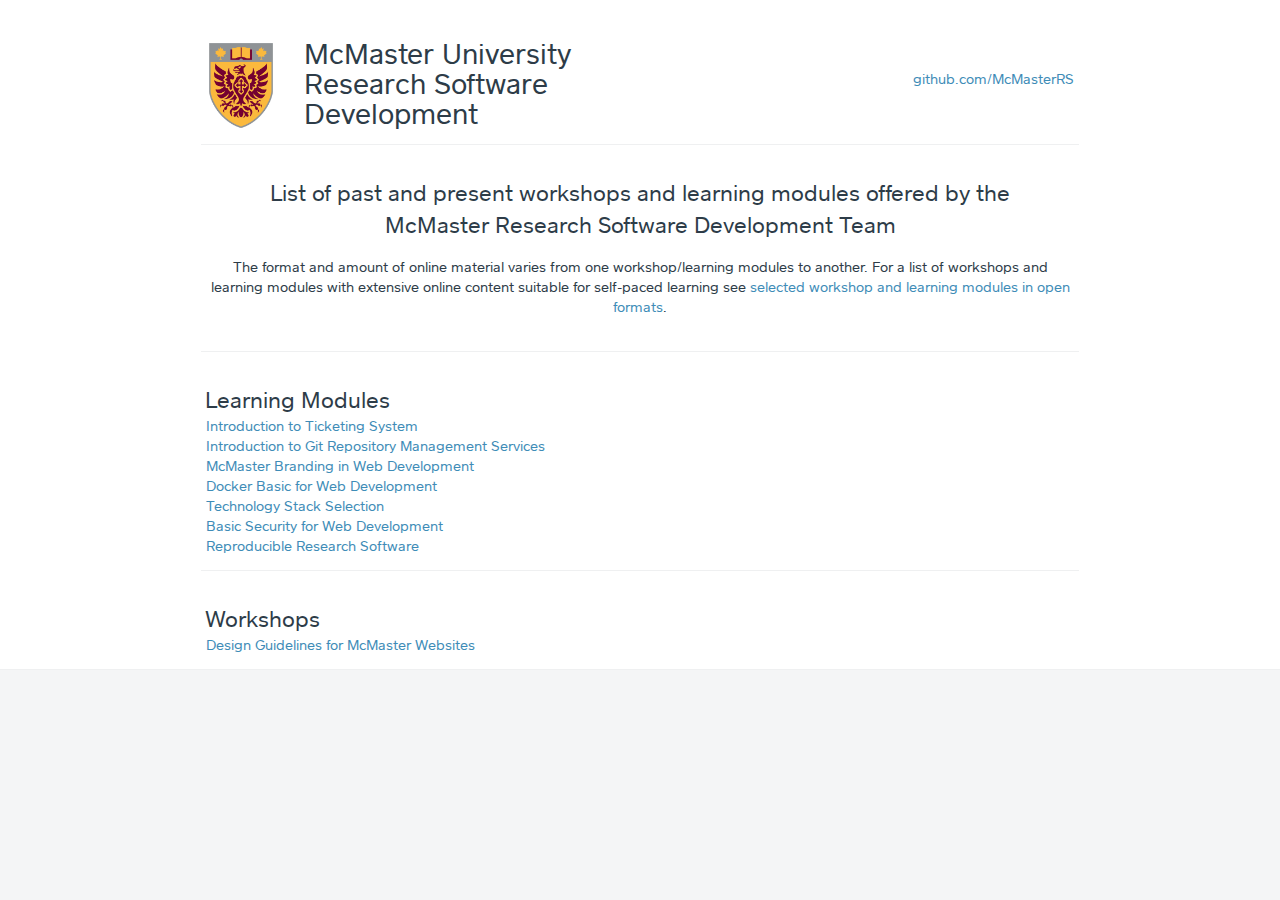
==== commit 45e89657: "added reproducible research software learning module" ====
--- a/all.html
+++ b/all.html
@@ -72,6 +72,7 @@
                 <li><a href="https://github.com/McMasterRS/lm_docker4web">Docker Basic for Web Development</a></li>
                 <li><a href="https://github.com/McMasterRS/lm_tech-stack">Technology Stack Selection</a></li>
                 <li><a href="https://github.com/McMasterRS/lm_web-security">Basic Security for Web Development</a></li>
+                <li><a href="https://github.com/McMasterRS/lm_reproducible-rs">Reproducible Research Software</a></li>
               </ul>
             </div>
 
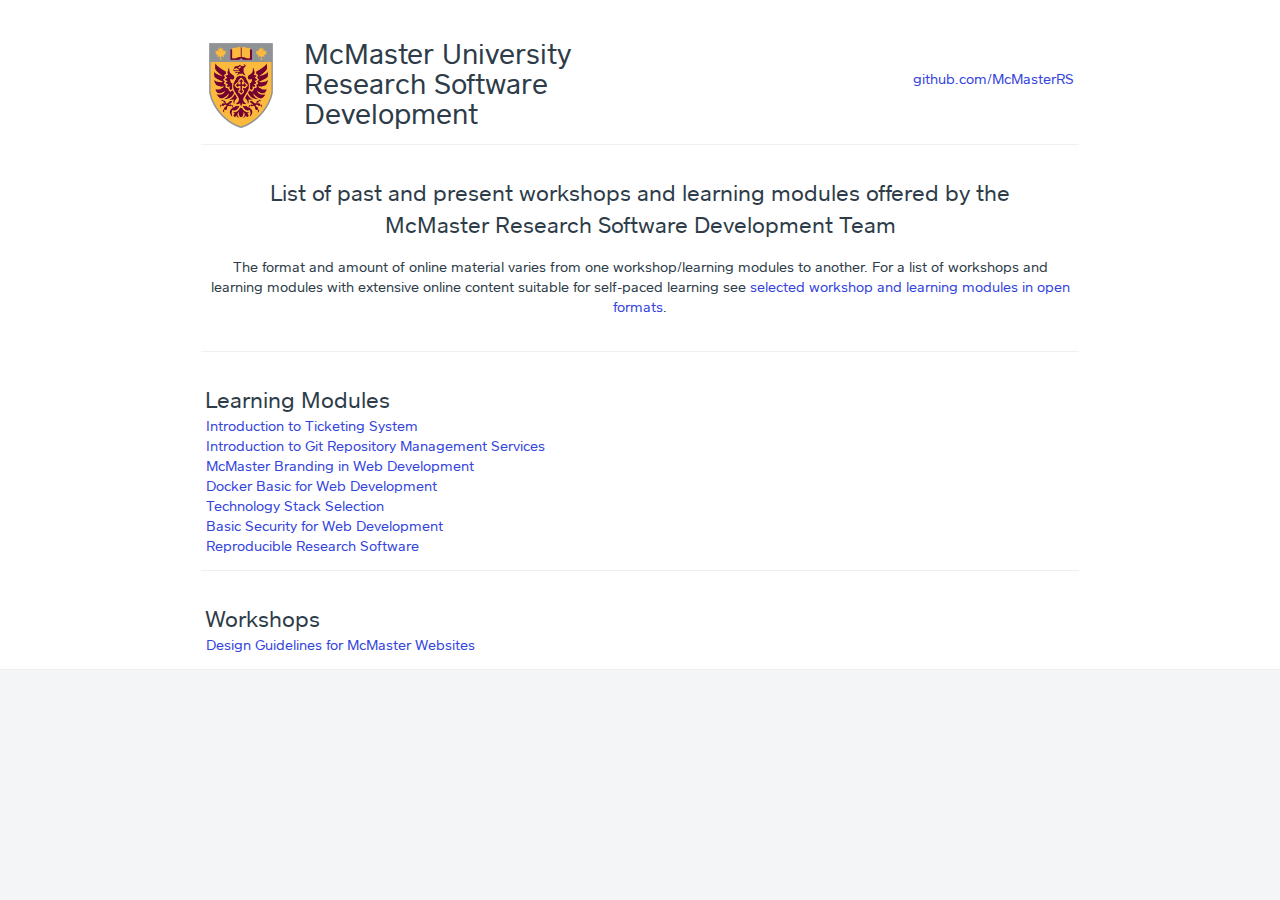
==== commit 7892e023: "formatted html" ====
--- a/all.html
+++ b/all.html
@@ -1,96 +1,98 @@
 <!DOCTYPE html>
 <!-- Site adapted from https://github.com/square/square.github.io -->
 <html>
-  <head>
+
+<head>
     <meta charset="utf-8" />
     <title>McMaster University Research Software Development - Open Educational Materials</title>
-    <meta
-      name="viewport"
-      content="width=device-width, initial-scale=1.0, minimum-scale=1.0, maximum-scale=1.0"
-    />
+    <meta name="viewport" content="width=device-width, initial-scale=1.0, minimum-scale=1.0, maximum-scale=1.0" />
 
-    <link
-      href="/assets/base.css"
-      media="screen"
-      rel="stylesheet"
-      type="text/css"
-    />
+    <link href="/assets/base.css" media="screen" rel="stylesheet" type="text/css" />
     <link rel="shortcut icon" href="/assets/public/favicon.ico" />
 
     <script src="/assets/modernizr.js" type="text/javascript"></script>
-  </head>
-  <body>
+</head>
+
+<body>
     <div class="wrapper">
-      <div class="profile">
-        <section class="profile-masthead" id="masthead">
-          <header class="profile-logo">
-            <div class="profile-logo-image">
-              <img
-                alt="McMaster University Research Software Development"
-                src="/images/logo-small.png"
-		            style="width:70.17px;height:auto;"
-              />
-            </div>
-            <div class="profile-name">
-              <h1>McMaster University Research Software Development</h1>
-            </div>
-          </header>
-          <aside class="profile-summary">
-            <div class="summary-location summary-module">
-              <a href="https://github.com/McMasterRS">
-                github.com/McMasterRS
-              </a>
-            </div>
-          </aside>
-        </section>
+        <div class="profile">
+            <section class="profile-masthead" id="masthead">
+                <header class="profile-logo">
+                    <div class="profile-logo-image">
+                        <img alt="McMaster University Research Software Development" src="/images/logo-small.png"
+                            style="width:70.17px;height:auto;" />
+                    </div>
+                    <div class="profile-name">
+                        <h1>McMaster University Research Software Development</h1>
+                    </div>
+                </header>
+                <aside class="profile-summary">
+                    <div class="summary-location summary-module">
+                        <a href="https://github.com/McMasterRS">
+                            github.com/McMasterRS
+                        </a>
+                    </div>
+                </aside>
+            </section>
 
-        <section class="profile-content" id="content">
-          <div class="profile-description">
-            <p>
-              List of past and present workshops and learning modules offered by the McMaster Research Software Development Team
-            </p>
-          </div>
+            <section class="profile-content" id="content">
+                <div class="profile-description">
+                    <p>
+                        List of past and present workshops and learning modules offered by the McMaster Research
+                        Software Development Team
+                    </p>
+                </div>
 
-          <article class="profile-menu" id="menu">
-            <nav class="menu-navigation">
-              <p>
-                The format and amount of online material varies from one
-                workshop/learning modules to another. For a list of workshops and learning modules with extensive
-                online content suitable for self-paced learning see
-                <a href="index.html">selected workshop and learning modules in open formats</a>.
-              </p>
-            </nav>
+                <article class="profile-menu" id="menu">
+                    <nav class="menu-navigation">
+                        <p>
+                            The format and amount of online material varies from one
+                            workshop/learning modules to another. For a list of workshops and learning modules with
+                            extensive
+                            online content suitable for self-paced learning see
+                            <a href="index.html">selected workshop and learning modules in open formats</a>.
+                        </p>
+                    </nav>
 
-            <div id="lm" class="menu-category">
-              <h3 class="menu-category-name">
-                Learning Modules
-              </h3>
-              <ul>
-                <li><a href="https://github.com/McMasterRS/lm_ticketing-sys">Introduction to Ticketing System</a></li>
-                <li><a href="https://github.com/McMasterRS/lm_repo-management">Introduction to Git Repository Management Services</a></li>
-                <li><a href="https://github.com/McMasterRS/lm_mac-branding">McMaster Branding in Web Development</a></li>
-                <li><a href="https://github.com/McMasterRS/lm_docker4web">Docker Basic for Web Development</a></li>
-                <li><a href="https://github.com/McMasterRS/lm_tech-stack">Technology Stack Selection</a></li>
-                <li><a href="https://github.com/McMasterRS/lm_web-security">Basic Security for Web Development</a></li>
-                <li><a href="https://github.com/McMasterRS/lm_reproducible-rs">Reproducible Research Software</a></li>
-              </ul>
-            </div>
+                    <div id="lm" class="menu-category">
+                        <h3 class="menu-category-name">
+                            Learning Modules
+                        </h3>
+                        <ul>
+                            <li><a href="https://github.com/McMasterRS/lm_ticketing-sys">Introduction to Ticketing
+                                    System</a></li>
+                            <li><a href="https://github.com/McMasterRS/lm_repo-management">Introduction to Git
+                                    Repository Management Services</a></li>
+                            <li><a href="https://github.com/McMasterRS/lm_mac-branding">McMaster Branding in Web
+                                    Development</a></li>
+                            <li><a href="https://github.com/McMasterRS/lm_docker4web">Docker Basic for Web
+                                    Development</a></li>
+                            <li><a href="https://github.com/McMasterRS/lm_tech-stack">Technology Stack Selection</a>
+                            </li>
+                            <li><a href="https://github.com/McMasterRS/lm_web-security">Basic Security for Web
+                                    Development</a></li>
+                            <li><a href="https://github.com/McMasterRS/lm_reproducible-rs">Reproducible Research
+                                    Software</a></li>
+                        </ul>
+                    </div>
 
-            <div id="ws" class="menu-category">
-             <h3 class="menu-category-name">
-               Workshops
-             </h3>
-             <ul>
-                <li><a href="https://github.com/McMasterRS/ws_web-design-guide">Design Guidelines for McMaster Websites</a></li>
-             </ul>
-            </div>
-          </article>
-        </section>
-      </div>
+                    <div id="ws" class="menu-category">
+                        <h3 class="menu-category-name">
+                            Workshops
+                        </h3>
+                        <ul>
+                            <li><a href="https://github.com/McMasterRS/ws_web-design-guide">Design Guidelines for
+                                    McMaster Websites</a></li>
+                        </ul>
+                    </div>
+                </article>
+            </section>
+        </div>
     </div>
 
     <footer class="footer">
-      <nav class="footer-navigation"></nav>
+        <nav class="footer-navigation"></nav>
     </footer>
-  </body>
+</body>
+
 </html>
--- a/assets/base.css
+++ b/assets/base.css
@@ -1 +1 @@
-html,body,div,span,applet,object,iframe,h1,h2,h3,h4,h5,h6,p,blockquote,pre,a,abbr,acronym,address,big,cite,code,del,dfn,em,img,ins,kbd,q,s,samp,small,strike,strong,sub,sup,tt,var,b,u,i,center,dl,dt,dd,ol,ul,li,fieldset,form,label,legend,table,caption,tbody,tfoot,thead,tr,th,td,article,aside,canvas,details,embed,figure,figcaption,footer,header,hgroup,menu,nav,output,ruby,section,summary,time,mark,audio,video{margin:0;padding:0;border:0;font:inherit;font-size:100%;vertical-align:baseline}html{line-height:1}ol,ul{list-style:none}table{border-collapse:collapse;border-spacing:0}caption,th,td{text-align:left;font-weight:normal;vertical-align:middle}q,blockquote{quotes:none}q:before,q:after,blockquote:before,blockquote:after{content:"";content:none}a img{border:0}article,aside,details,figcaption,figure,footer,header,hgroup,menu,nav,section,summary{display:block}@font-face{font-family:"SQMarket";src:url("/fonts/sqmarket-bold.eot");src:url("/fonts/sqmarket-bold.eot?#iefix") format("eot"),url("/fonts/sqmarket-bold.woff") format("woff"),url("/fonts/sqmarket-bold.ttf") format("truetype");font-weight:500;font-style:normal}@font-face{font-family:"SQMarket";src:url("/fonts/sqmarket-bold.eot");src:url("/fonts/sqmarket-bold.eot?#iefix") format("eot"),url("/fonts/sqmarket-bold.woff") format("woff"),url("/fonts/sqmarket-bold.ttf") format("truetype");font-weight:bold;font-style:normal}@font-face{font-family:"SQMarket";src:url("/fonts/sqmarket-bolditalic.eot");src:url("/fonts/sqmarket-bolditalic.eot?#iefix") format("eot"),url("/fonts/sqmarket-bolditalic.woff") format("woff"),url("/fonts/sqmarket-bolditalic.ttf") format("truetype");font-weight:500;font-style:italic}@font-face{font-family:"SQMarket";src:url("/fonts/sqmarket-bolditalic.eot");src:url("/fonts/sqmarket-bolditalic.eot?#iefix") format("eot"),url("/fonts/sqmarket-bolditalic.woff") format("woff"),url("/fonts/sqmarket-bolditalic.ttf") format("truetype");font-weight:bold;font-style:italic}@font-face{font-family:"SQMarket";src:url("/fonts/sqmarket-light.eot");src:url("/fonts/sqmarket-light.eot?#iefix") format("eot"),url("/fonts/sqmarket-light.woff") format("woff"),url("/fonts/sqmarket-light.ttf") format("truetype");font-weight:200;font-style:normal}@font-face{font-family:"SQMarket";src:url("/fonts/sqmarket-lightitalic.eot");src:url("/fonts/sqmarket-lightitalic.eot?#iefix") format("eot"),url("/fonts/sqmarket-lightitalic.woff") format("woff"),url("/fonts/sqmarket-lightitalic.ttf") format("truetype");font-weight:200;font-style:italic}@font-face{font-family:"SQMarket";src:url("/fonts/sqmarket-medium.eot");src:url("/fonts/sqmarket-medium.eot?#iefix") format("eot"),url("/fonts/sqmarket-medium.woff") format("woff"),url("/fonts/sqmarket-medium.ttf") format("truetype");font-weight:400;font-style:normal}@font-face{font-family:"SQMarket";src:url("/fonts/sqmarket-mediumitalic.eot");src:url("/fonts/sqmarket-mediumitalic.eot?#iefix") format("eot"),url("/fonts/sqmarket-mediumitalic.woff") format("woff"),url("/fonts/sqmarket-mediumitalic.ttf") format("truetype");font-weight:400;font-style:italic}@font-face{font-family:"SQMarket";src:url("/fonts/sqmarket-regular.eot");src:url("/fonts/sqmarket-regular.eot?#iefix") format("eot"),url("/fonts/sqmarket-regular.woff") format("woff"),url("/fonts/sqmarket-regular.ttf") format("truetype");font-weight:300;font-style:normal}@font-face{font-family:"SQMarket";src:url("/fonts/sqmarket-regular.eot");src:url("/fonts/sqmarket-regular.eot?#iefix") format("eot"),url("/fonts/sqmarket-regular.woff") format("woff"),url("/fonts/sqmarket-regular.ttf") format("truetype");font-weight:normal;font-style:normal}@font-face{font-family:"SQMarket";src:url("/fonts/sqmarket-regularitalic.eot");src:url("/fonts/sqmarket-regularitalic.eot?#iefix") format("eot"),url("/fonts/sqmarket-regularitalic.woff") format("woff"),url("/fonts/sqmarket-regularitalic.ttf") format("truetype");font-weight:300;font-style:italic}@font-face{font-family:"SQMarket";src:url("/fonts/sqmarket-regularitalic.eot");src:url("/fonts/sqmarket-regularitalic.eot?#iefix") format("eot"),url("/fonts/sqmarket-regularitalic.woff") format("woff"),url("/fonts/sqmarket-regularitalic.ttf") format("truetype");font-weight:normal;font-style:italic}.directory-icons-sprite,.logo:after,.logo h1,.search-field:before,.focus .search-field:before,.half .search-location-button,.half .search-location-button:hover,.half .search-location-button:focus,.full .search-location-button,.full .search-location-button.location-expanded:hover,.full .search-location-button.location-expanded:focus,.full .search-location-button.location-on,.search-swap-button,.navigation-picture,.navigation-picture:hover,.navigation-picture:focus,.navigation-picture:active,.icon-square-footer,.icon-mobile-merchant,.icon-left-arrow,.icon-right-arrow{background:url(/assets/sprites/directory-icons-sprite.png) no-repeat}.profile-icons-sprite,.icon-twitter,.icon-facebook,.reward-punch-card:before,.reward-cash:before,.reward-percent:before,.icon-image-previous,.icon-image-next,.profile-image-dot,.profile-image-dot:hover,.profile-image-dot:focus,.profile-image-dot.current{background:url(/assets/sprites/profile-icons-sprite.png) no-repeat}*{-webkit-box-sizing:border-box;-moz-box-sizing:border-box;box-sizing:border-box}html{background:#f4f5f6;height:100%;min-width:320px}body{background:#fff;*zoom:1;color:#2d3c48;font:14px "SQMarket","Helvetica Neue",sans-serif;line-height:20px;width:100%;-webkit-font-smoothing:antialiased}body:before,body:after{content:"";display:table}body:after{clear:both;display:none}body.modal{overflow-y:hidden}a{color:#3e8cb7;text-decoration:none}button,input,textarea{font:inherit}p{margin:0}.header{background:#f8f8f8;-webkit-box-shadow:0 1px rgba(45,60,72,0.1);-moz-box-shadow:0 1px rgba(45,60,72,0.1);box-shadow:0 1px rgba(45,60,72,0.1);padding:10px;position:relative;width:100%;z-index:2}.logo{height:30px;position:relative;vertical-align:top;width:30px}.logo:after{background-position:0 0;height:26px;width:84px;content:"";position:absolute;left:38px;top:6px}.logo h1{background-position:0 -116px;height:30px;width:30px;height:30px;overflow:hidden;text-indent:-99999em}.wrapper{font-size:1.14286em;line-height:1.25em;background-position:center top;background-repeat:repeat-y;height:100%;margin:0 auto;min-height:511px}.footer{background:#f4f5f6;border-top:1px solid #eff0f1;width:100%}.footer-navigation{color:#b0b8c1;margin:0 auto;padding-top:1.35714em;padding-bottom:1.14286em;text-align:center}.icon-square-footer{background-position:0 -146px;height:23px;width:23px;display:inline-block;margin-bottom:.35714em;position:relative}.footer-navigation-item{display:inline-block;margin-left:16px;position:relative}.footer-navigation-item:before{position:absolute;left:-12px}.footer-navigation-item:first-child{margin-left:0}.footer-navigation-item a{color:#b0b8c1;-webkit-transition:color .3s ease;-moz-transition:color .3s ease;-o-transition:color .3s ease;transition:color .3s ease}.footer-navigation-item a:hover{color:#3e8cb7}.copyright{white-space:nowrap}.hidden{display:none;border:0}::-moz-selection{background:#cdd0d4;text-shadow:none}::selection{background:#cdd0d4;text-shadow:none}@-webkit-viewport{width:device-width}@-moz-viewport{width:device-width}@-ms-viewport{width:device-width}@-o-viewport{width:device-width}@viewport{width:device-width}.logo h1,.icon-twitter,.icon-facebook{display:inline-block;vertical-align:middle}.menu-category-name,.homepage-section-name,.module-name{font-size:1.57143em;line-height:1.18182em;color:#2d3c48;font-weight:300;position:relative;left:-1px}.icon-twitter{background-position:0 -42px;height:40px;width:40px}.icon-facebook{background-position:0 -82px;height:40px;width:40px}.icon-gplus{background: url('/images/gplus.png') no-repeat;height: 40px;width: 40px;display: inline-block;vertical-align: middle;}.profile{font-size:.875em;line-height:1.42857em}.profile-content{*zoom:1;clear:both;position:relative}.profile-content:before,.profile-content:after{content:"";display:table}.profile-content:after{clear:both}.profile-masthead{float:left;padding-top:2.85714em;padding-bottom:.92857em;width:100%}.profile-logo{*zoom:1;min-height:80px;position:relative}.profile-logo:before,.profile-logo:after{content:"";display:table}.profile-logo:after{clear:both}.profile-logo img{-webkit-border-radius:5px;-moz-border-radius:5px;-ms-border-radius:5px;-o-border-radius:5px;border-radius:5px;display:inline-block;height:80px;text-decoration:none;vertical-align:middle;width:80px}.profile-logo [data-picture]{float:left}.profile-logo-image{float:left;height:80px;margin-bottom:.5em;margin-left:auto;margin-right:auto;width:80px}.profile-name{font-size:2em;line-height:2.57143em;-webkit-box-orient:vertical;-moz-box-orient:vertical;-ms-box-orient:vertical;box-orient:vertical;-webkit-box-pack:center;-moz-box-pack:center;-ms-box-pack:center;box-pack:center;display:-webkit-box;display:-moz-box;display:-ms-box;display:box;font-weight:300;min-height:2.57143em;margin-left:98px;margin-top:.03571em}.profile-name h1{line-height:1.07143em;display:inline-block;vertical-align:middle}.profile-summary{text-align:right}.profile-summary address{overflow:hidden;text-transform:capitalize}.profile-summary ul{list-style:none;margin:0;padding:0}.profile-summary .address-state{text-transform:uppercase}.summary-module{overflow:hidden}.summary-module:first-child{margin-top:0}.summary-module a{display:block}.summary-distance{display:inline-block;text-transform:lowercase}.summary-address{display:inline;text-transform:none}.summary-module .summary-address span{white-space:nowrap}.summary-hours a{white-space:nowrap}.summary-phone{color:#959ba2}.address-street{text-transform:capitalize}.address-city{text-transform:capitalize}.address-state{text-transform:uppercase}.profile-image{-webkit-user-select:none;-moz-user-select:none;user-select:none}.profile-image:hover ~ .profile-image-dots{opacity:1;-webkit-transition:opacity .3s ease;-moz-transition:opacity .3s ease;-o-transition:opacity .3s ease;transition:opacity .3s ease}.profile-content>.profile-image{background-color:#676e75;margin-bottom:2.35714em;overflow:hidden;position:relative;text-align:center;width:100%}.profile-content>.profile-image.swipe{visibility:hidden}.profile-content>.profile-image:before{-webkit-box-shadow:inset 0 0 0 1px rgba(45,60,72,0.15);-moz-box-shadow:inset 0 0 0 1px rgba(45,60,72,0.15);box-shadow:inset 0 0 0 1px rgba(45,60,72,0.15);content:"";pointer-events:none;position:absolute;left:0;top:0;z-index:1}.profile-content>.profile-image img{display:block;max-width:100%}.ie .profile-content>.profile-image img{width:100%}.profile-image ~ .profile-description:before{content:none;display:none}.profile-image-wrapper{line-height:0;display:block;letter-spacing:-0.3em;-webkit-transition:-webkit-transform .3s ease;-moz-transition:-moz-transform .3s ease;-o-transition:-o-transform .3s ease;transition:transform .3s ease;-webkit-user-select:none;-moz-user-select:none;user-select:none;white-space:nowrap}.swipe .profile-image-wrapper{overflow:hidden;position:relative}.merchant-image{display:inline-block;letter-spacing:normal;position:relative;-webkit-user-select:none;-moz-user-select:none;user-select:none;width:100%}.swipe .merchant-image{float:left}.merchant-image:first-child:before{content:none;display:none}.merchant-image:before{-webkit-box-shadow:inset 1px 0 rgba(45,60,72,0.15);-moz-box-shadow:inset 1px 0 rgba(45,60,72,0.15);box-shadow:inset 1px 0 rgba(45,60,72,0.15);content:"";height:100%;position:absolute;top:0;left:0;width:1px}.profile-image-controls{opacity:0;-webkit-transition:opacity .3s ease;-moz-transition:opacity .3s ease;-o-transition:opacity .3s ease;transition:opacity .3s ease}.profile-image:hover .profile-image-controls,.profile-image.hover .profile-image-controls{opacity:1;-webkit-transition:opacity .3s ease;-moz-transition:opacity .3s ease;-o-transition:opacity .3s ease;transition:opacity .3s ease}.profile-image-pagination{cursor:pointer;position:absolute;top:0;width:61px;z-index:3}.profile-image-next{right:0}.profile-image-previous{left:0}.icon-image-previous{background-position:0 -234px;height:44px;width:25px;position:absolute;left:18px}.icon-image-next{background-position:0 -190px;height:44px;width:25px;position:absolute;right:18px}.profile-image-dots{letter-spacing:-0.3em;margin-top:-4.07143em;opacity:0;pointer-events:none;position:absolute;text-align:center;-webkit-transition:opacity .3s ease;-moz-transition:opacity .3s ease;-o-transition:opacity .3s ease;transition:opacity .3s ease;-webkit-user-select:none;-moz-user-select:none;user-select:none;width:100%}.profile-image-dots:hover{opacity:1;-webkit-transition:opacity .3s ease;-moz-transition:opacity .3s ease;-o-transition:opacity .3s ease;transition:opacity .3s ease}.profile-image-dots li{display:inline-block;letter-spacing:normal}.profile-image-dot{background-position:0 -287px;height:9px;width:9px;cursor:pointer;display:inline-block;margin-left:3px;pointer-events:auto}.profile-image-dot:hover,.profile-image-dot:focus,.profile-image-dot.current{background-position:0 -296px;height:9px;width:9px}.profile-description{padding-bottom:.64286em;text-align:center}.profile-description:before{border-top:1px solid #eff0f1;content:"";display:block;margin:0 -5px;padding-top:2.35714em;position:relative}.profile-description p{font-size:1.57143em;line-height:1.45455em;font-weight:300;margin:0 auto}.menu-navigation{margin-top:.5em;margin-bottom:1.28571em;text-align:center}.menu-navigation-list{margin:0 auto}.menu-navigation-list-item{font-size:1.14286em;line-height:1.5em;display:inline-block;margin-left:16px;position:relative}.menu-navigation-list-item:first-child{margin-left:0}.menu-navigation-list-item:first-child:before{content:""}.menu-category{*zoom:1;position:relative}.menu-category:before,.menu-category:after{content:"";display:table}.menu-category:after{clear:both}.menu-category:first-of-type:only-child{margin-top:1.64286em}.menu-category:first-of-type:only-child:before{padding-bottom:2.5em}.menu-category:first-of-type:not(:only-child){padding-top:3em}.menu-category:first-of-type:before{border-top:1px solid #eff0f1;content:"";display:block;margin:0 -5px;padding-bottom:.64286em;position:relative;top:-27px}.menu-category:only-child{margin-top:-0.5em;padding-bottom:.92857em}.menu-category:not(:first-of-type):before{border-top:1px solid #eff0f1;content:"";display:block;margin:0 -5px;padding-bottom:2.57143em;position:relative}.menu-category:not(:only-of-type){padding-bottom:.92857em}.menu-category.hide{display:none}.menu-category-list{float:left;width:100%}.menu-category-list:first-of-type{margin-top:-0.28571em}.menu-category-list:first-of-type.has-images{margin-top:.71429em}.menu-category-list:last-of-type:not(:only-child){margin-bottom:1.5em}.menu-category-list:last-of-type:not(:only-child).has-images{margin-bottom:1.85714em}.menu-category-list.has-images+.menu-category-list{margin-top:.35714em}.menu-category:only-child .menu-category-list:first-child{margin-top:-1.28571em}.menu-category-name,.homepage-section-name{margin-bottom:.14286em}.menu-item{margin-top:2.14286em;position:relative}.menu-item:hover .menu-item-image:before,.menu-item:hover .menu-item-image img{opacity:.7}.menu-item:hover .has-meta-content:before,.menu-item:hover .has-meta-content img{opacity:0}.menu-item-image:before{-webkit-box-shadow:inset 0 0 0 1px rgba(45,60,72,0.15);-moz-box-shadow:inset 0 0 0 1px rgba(45,60,72,0.15);box-shadow:inset 0 0 0 1px rgba(45,60,72,0.15);content:"";position:absolute;top:46px;width:100%;z-index:1}.menu-item-image img{max-width:100%;position:absolute;top:46px;-webkit-transition:opacity .3s ease;-moz-transition:opacity .3s ease;-o-transition:opacity .3s ease;transition:opacity .3s ease}.menu-item-image.image-error:before{background:#f2f2f2 url(/assets/public/broken-image.png) center 51% no-repeat;-webkit-border-radius:0;-moz-border-radius:0;-ms-border-radius:0;-o-border-radius:0;border-radius:0}.menu-item-info{width:100%}.has-images .menu-item:hover .menu-item-info{height:276px;top:0}.menu-item-name{font-size:1.14286em;line-height:1.25em;margin-top:.07143em;margin-bottom:.07143em;overflow:hidden;text-overflow:ellipsis;width:100%}.has-images .menu-item:hover .menu-item-name{white-space:normal}.has-images .menu-item-name+.menu-item-description,.has-images .menu-item-name+.business-info-address,.has-images .menu-item-name+.business-bio{text-overflow:ellipsis}.has-images .menu-item:hover .menu-item-name+.menu-item-description,.has-images .menu-item:hover .menu-item-name+.business-info-address,.has-images .menu-item:hover .menu-item-name+.business-bio{white-space:normal}.menu-item-description,.business-info-address,.business-bio{color:#959ba2}.has-images .menu-item-description,.has-images .business-info-address,.has-images .business-bio{overflow:hidden}.menu-item-price{color:#72b16e;display:block}.menu-item-variations .menu-item-price{display:inline-block}.has-images .menu-item:hover .menu-item-price{display:inline-block}.menu-item-price-range{color:#72b16e}.menu-item-price a,.menu-item-price-range a{color:#72b16e}.menu-item-variations{margin-top:.21429em}.has-images .menu-item-variations{overflow:hidden}.has-images .menu-item:hover .menu-item-variations{display:block;margin-top:0}.menu-item-variations+.menu-item-description,.menu-item-variations+.business-info-address,.menu-item-variations+.business-bio{margin-top:.14286em}.menu-item-variation{color:#959ba2;font-style:italic}.btn-view-full-menu{background:0;border:0;color:#3e8cb7;cursor:pointer;display:block;font-size:14px;margin-bottom:-2.95em;padding-top:2.64286em;padding-bottom:2.28571em;position:relative;top:-3.1em;text-align:center;width:100%;-webkit-font-smoothing:antialiased}.profile-modules{padding-top:.71429em}.profile-modules:before{border-top:1px solid #eff0f1;content:"";display:block;margin:0 -5px;padding-top:2.57143em;position:relative}.profile-module{padding-bottom:2.42857em}.profile-module:before{border-top:1px solid #eff0f1;content:"";display:block;margin:0 -5px;padding-top:2.57143em;position:relative}.profile-module:first-child:before{display:none}.twitter-columns .profile-module:nth-child(2):before{display:none}.module-name{font-weight:300}.module-list{*zoom:1;margin-top:1.5em}.module-list:before,.module-list:after{content:"";display:table}.module-list:after{clear:both}.module-list+.module-list{margin-top:0}.module-list-with-description{margin-top:1.71429em}.module-list-with-description li:not(:last-child){margin-bottom:1.35714em}.module-list-with-image{margin-top:1.71429em}.module-list-with-image li{*zoom:1;margin-bottom:.35714em}.module-list-with-image li:before,.module-list-with-image li:after{content:"";display:table}.module-list-with-image li:after{clear:both}.module-author-name{color:#959ba2}.module-thumbnail{float:left;margin:0 10px 10px 0}.module-column:last-child{text-align:right;white-space:nowrap}.module-column time{display:block}.module-hours{color:#959ba2}.module-hours-today{color:#2d3c48}.module-social{margin-top:.42857em;margin-bottom:.35714em}.module-social a:first-child{margin-right:6px}.twitter-columns .module-twitter{padding-top:0}.twitter-timeline{margin-top:1.28571em}@-moz-document url-prefix(){.profile-name{display:block}}@media only screen and (max-width:29.9375em){body{-webkit-text-size-adjust:100%;-moz-text-size-adjust:100%;-ms-text-size-adjust:100%;text-size-adjust:100%}body:after{content:"xsmall"}.header{display:table}.logo{display:table-cell;padding-right:15px}.logo:after{display:none}.wrapper{*zoom:1;max-width:276px;_width:276px;padding:0;margin-left:auto;margin-right:auto}.wrapper:after{content:"";display:table;clear:both}.footer-navigation{width:19.78571em}.profile-module{width:100%;float:left;margin-right:37.03704%;display:inline}.profile-masthead{padding-top:1.42857em;padding-bottom:1.14286em}.profile-logo-image{float:none;margin-top:.07143em;margin-bottom:1.21429em}.profile-name{line-height:0;margin-left:0;min-height:0;text-align:center}.profile-name h1{vertical-align:bottom}.profile-summary{margin-top:.07143em;text-align:left}.profile-summary address p{display:inline-block}.summary-module{width:100%;float:left;margin-right:37.03704%;display:inline;margin-top:.14286em;text-align:center}.summary-module:first-child{margin-top:0}.summary-locality{display:none}.summary-distance{color:#959ba2;display:block;pointer-events:none}.summary-address .separator{display:none}.profile-content>.profile-image{min-height:135px}.profile-content>.profile-image{margin-top:1.28571em;margin-bottom:1.21429em}.profile-content>.profile-image:before{height:136px;width:276px}.profile-image-pagination{display:none}.profile-image-dots{margin-top:-0.85714em;margin-bottom:.07143em;margin-left:0;opacity:1;position:relative;left:0}.profile-image-dot:hover,.profile-image-dot:focus,.profile-image-dot.current{background:url(/assets/sprites/profile-icons-hidpi-sprite.png) no-repeat;background-position:0 -278px;background-size:42px auto;height:9px;width:9px}.profile-description{padding-top:1.28571em;padding-bottom:.67857em}.profile-description:before{padding-top:2.5em}.profile-description p{width:100%}.profile-description p{font-size:1.14286em;line-height:1.5em}.profile-menu{margin-top:.64286em}.menu-navigation{margin-top:-0.07143em}.menu-navigation-list{width:100%}.menu-navigation-list-item{font-size:1em;line-height:1.57143em}.menu-category:first-of-type:only-child:before{top:0}.menu-category-list:first-of-type.has-images{margin-top:.5em}.menu-category-name,.homepage-section-name{margin-bottom:.14286em}.menu-item{margin-top:1.42857em}.menu-item-image:before{display:none}.menu-item-image img{display:none}.menu-item-info{min-height:21px}.has-images .menu-item-info{position:relative}.has-images .menu-item:hover .menu-item-info{height:auto}.has-images .menu-item-name+.menu-item-description,.has-images .menu-item-name+.business-info-address,.has-images .menu-item-name+.business-bio{height:auto}.has-images .menu-item-name+.menu-item-description,.has-images .menu-item-name+.business-info-address,.has-images .menu-item-name+.business-bio{white-space:normal}.has-images .menu-item:hover .menu-item-name+.menu-item-description,.has-images .menu-item:hover .menu-item-name+.business-info-address,.has-images .menu-item:hover .menu-item-name+.business-bio{height:auto}.has-images .menu-item-description,.has-images .business-info-address,.has-images .business-bio{height:auto}.menu-item-price-range{display:none}.has-images .menu-item:hover .menu-item-variations{margin-top:.21429em}.btn-view-full-menu{padding-top:2.35714em}.profile-module{padding-top:1.42857em;padding-bottom:1em}.profile-module:first-child{padding-top:1.28571em}.profile-module:last-child{padding-bottom:2.5em}.module-column{width:42.1875%;float:left;margin-right:15.625%;display:inline}.module-column:nth-child(even){float:right;margin-right:0}.module-hours .module-column:first-of-type{width:26.73267%;float:left;margin-right:9.90099%;display:inline}.module-hours .module-column:last-of-type{width:63.36634%;float:left;margin-right:9.90099%;display:inline}.module-hours .module-column:last-of-type:last-child{float:right;margin-right:0}.twitter-columns .module-twitter{min-height:673px}.twitter-columns .module-twitter{min-width:276px}}@media screen and (min-width:30em) and (max-width:37.4375em){body{-webkit-text-size-adjust:100%;-moz-text-size-adjust:100%;-ms-text-size-adjust:100%;text-size-adjust:100%}body:after{content:"small"}.header{display:table}.logo{display:table-cell;padding-right:15px}.logo:after{display:none}.wrapper{*zoom:1;max-width:424px;_width:424px;padding:0;margin-left:auto;margin-right:auto}.wrapper:after{content:"";display:table;clear:both}.footer-navigation{width:30.35714em}.menu-item,.business{width:47.64151%;float:left;margin-right:4.71698%;display:inline}.has-images .menu-item,.has-images .business{margin-top:2.5em}.menu-item:nth-child(2n),.business:nth-child(2n){float:right;margin-right:0}.menu-item:nth-child(2n+1),.business:nth-child(2n+1){clear:both}.profile-module{width:100%;float:left;margin-right:22.22222%;display:inline}.profile-module:nth-child(even){float:right;margin-right:0}.twitter-columns .profile-module{width:100%;float:left;margin-right:22.22222%;display:inline}.profile-masthead{padding-top:1.42857em;padding-bottom:1.14286em}.profile-logo-image{float:none}.profile-logo-image{margin-top:.07143em;margin-bottom:1.21429em}.profile-name{margin-left:0}.profile-name{text-align:center}.profile-name{line-height:0;min-height:0}.profile-name h1{vertical-align:bottom}.profile-summary{margin-top:.07143em;text-align:left}.profile-summary address p{display:inline-block}.summary-module{width:100%;float:left;margin-right:37.03704%;display:inline;margin-top:.14286em;text-align:center}.summary-module:first-child{margin-top:0}.summary-locality{display:none}.summary-distance{color:#959ba2;display:block;pointer-events:none}.summary-address .separator{display:none}.profile-content>.profile-image{min-height:208px}.profile-content>.profile-image{margin-top:1.28571em;margin-bottom:1.21429em}.profile-content>.profile-image:before{height:208px}.profile-content>.profile-image:before{width:424px}.profile-image-pagination{display:none}.profile-image-dots{margin-top:-0.85714em;margin-bottom:.07143em;margin-left:0;opacity:1;position:relative;left:0}.profile-image-dot:hover,.profile-image-dot:focus,.profile-image-dot.current{background:url(/assets/sprites/profile-icons-hidpi-sprite.png) no-repeat;background-position:0 -278px;background-size:42px auto;height:9px;width:9px}.profile-description{padding-top:1.28571em;padding-bottom:.67857em}.profile-description:before{padding-top:2.5em}.profile-description p{width:100%}.profile-description p{font-size:1.14286em;line-height:1.5em}.profile-menu{margin-top:.64286em}.menu-navigation{margin-top:-0.14286em}.menu-navigation-list{width:100%}.menu-navigation-list-item{font-size:1em;line-height:1.57143em}.menu-category:first-of-type:only-child:before{top:-1px}.has-images .menu-item{height:249px}.has-images .menu-item{margin-top:2.48571em}.has-images .menu-item:nth-child(-n+2){margin-top:1.21429em}.menu-item-image:before{height:202px}.menu-item-info{min-height:40px}.has-images .menu-item-info{position:absolute}.has-images .menu-item:hover .menu-item-info.has-no-meta-content{height:43px}.has-images .menu-item:hover .menu-item-info.has-no-meta-content{overflow:hidden}.menu-item-name{white-space:nowrap}.has-images .menu-item-name+.menu-item-description,.has-images .menu-item-name+.business-info-address,.has-images .menu-item-name+.business-bio{height:20px}.has-images .menu-item-name+.menu-item-description,.has-images .menu-item-name+.business-info-address,.has-images .menu-item-name+.business-bio{white-space:nowrap}.has-images .menu-item:hover .menu-item-name+.menu-item-description,.has-images .menu-item:hover .menu-item-name+.business-info-address,.has-images .menu-item:hover .menu-item-name+.business-bio{height:202px}.has-images .menu-item-description,.has-images .business-info-address,.has-images .business-bio{height:202px}.has-images .menu-item-variations{display:none}.btn-view-full-menu{padding-top:2.71429em}.profile-module{padding-top:1.42857em;padding-bottom:1em}.profile-module:first-child{padding-top:0}.profile-module:last-child{padding-bottom:2.5em}.columns-3 .profile-module:nth-child(odd){clear:both}.module-column:first-child{width:27.27273%;float:left;margin-right:9.09091%;display:inline}.module-column:last-child{width:63.63636%;float:left;margin-right:9.09091%;display:inline;float:right;margin-right:0;#margin-left:-1em;display:inline}.twitter-columns .module-twitter{min-height:655px}.twitter-columns .module-twitter{min-width:424px}}@media screen and (min-width:37.5em) and (max-width:47.9375em){body:after{content:"medium"}.logo{display:inline-block}.wrapper{*zoom:1;max-width:572px;_width:572px;padding-left:0;padding-right:0;margin-left:auto;margin-right:auto}.wrapper:after{content:"";display:table;clear:both}.footer-navigation{width:40.85714em}.menu-item,.business{width:48.25175%;float:left;margin-right:3.4965%;display:inline}.has-images .menu-item,.has-images .business{margin-top:2.5em}.menu-item:nth-child(2n),.business:nth-child(2n){float:right;margin-right:0}.menu-item:nth-child(2n+1),.business:nth-child(2n+1){clear:both}.columns-1 .profile-module{width:100%;float:left;margin-right:16%;display:inline}.columns-1 .profile-module:nth-child(1n){float:right;margin-right:0}.columns-2 .profile-module{width:46.42857%;float:left;margin-right:7.14286%;display:inline}.columns-2 .profile-module:nth-child(even){float:right;margin-right:0}.columns-3 .profile-module{width:46.42857%;float:left;margin-right:7.14286%;display:inline}.columns-3 .profile-module:nth-child(even){float:right;margin-right:0}.columns-3 .profile-module .reward-punch-card,.columns-3 .profile-module .reward-first-visit{width:46.42857%;float:left;margin-right:7.14286%;display:inline}.columns-3 .profile-module .reward-punch-card:nth-child(2n),.columns-3 .profile-module .reward-first-visit:nth-child(2n){float:right;margin-right:0}.twitter-columns .profile-module{width:46.42857%;float:left;margin-right:7.14286%;display:inline}.twitter-columns .profile-module:nth-child(n+2){float:right;margin-right:0;#margin-left:-20px;display:inline}.profile-logo{width:48.25175%;float:left;margin-right:3.4965%;display:inline}.profile-summary{min-height:80px}.profile-summary{width:48.25175%;float:right;margin-right:0;#margin-left:-20px;display:inline;-webkit-box-orient:vertical;-moz-box-orient:vertical;-ms-box-orient:vertical;box-orient:vertical;-webkit-box-pack:center;-moz-box-pack:center;-ms-box-pack:center;box-pack:center;display:-webkit-box;display:-moz-box;display:-ms-box;display:box;float:none}.profile-summary address{line-height:1.28571em;margin-top:.28571em;margin-bottom:.21429em}.profile-content>.profile-image{min-height:281px}.profile-content>.profile-image:before{height:281px}.profile-content>.profile-image:before{width:572px}.profile-image-pagination{height:281px}.icon-image-previous{top:119px}.icon-image-next{top:119px}.profile-description p{width:101%}.profile-menu{margin-top:.5em}.menu-navigation{margin-top:-0.07143em;margin-bottom:1.32143em}.menu-navigation-list{width:101%}.menu-category:first-of-type:only-child:before{top:0}.has-images .menu-item{height:323px}.has-images .menu-item:nth-child(-n+2){margin-top:1.21429em}.menu-item-image:before{height:276px}.menu-item-info{min-height:40px}.has-images .menu-item-info{position:absolute}.has-images .menu-item:hover .menu-item-info.has-no-meta-content{height:43px}.has-images .menu-item:hover .menu-item-info.has-no-meta-content{overflow:hidden}.menu-item-name{white-space:nowrap}.has-images .menu-item-name+.menu-item-description,.has-images .menu-item-name+.business-info-address,.has-images .menu-item-name+.business-bio{height:20px}.has-images .menu-item-name+.menu-item-description,.has-images .menu-item-name+.business-info-address,.has-images .menu-item-name+.business-bio{white-space:nowrap}.has-images .menu-item:hover .menu-item-name+.menu-item-description,.has-images .menu-item:hover .menu-item-name+.business-info-address,.has-images .menu-item:hover .menu-item-name+.business-bio{height:276px}.has-images .menu-item-description,.has-images .business-info-address,.has-images .business-bio{height:276px}.has-images .menu-item-variations{display:none}.columns-2 .profile-module:before{display:none}.columns-3 .profile-module:first-child{width:100%;float:left;margin-right:37.03704%;display:inline}.twitter-columns .profile-module:nth-child(2):before{border-top:0}.module-column{width:46.2963%;float:left;margin-right:7.40741%;display:inline}.module-column:nth-child(even){float:right;margin-right:0}.module-hours .module-column:first-of-type{width:30.12048%;float:left;margin-right:4.81928%;display:inline}.module-hours .module-column:last-of-type{width:65.06024%;float:left;margin-right:4.81928%;display:inline}.module-hours .module-column:last-of-type:last-child{float:right;margin-right:0}.twitter-columns .module-twitter{min-height:675px}}@media screen and (min-width:48em) and (max-width:63.9375em){body:after{content:"large"}.logo{display:inline-block}.wrapper{*zoom:1;max-width:720px;_width:720px;padding-left:0;padding-right:0;margin-left:auto;margin-right:auto}.wrapper:after{content:"";display:table;clear:both}.footer-navigation{width:51.42857em}.footer-navigation-list,.copyright{white-space:nowrap}.menu-item,.business{width:31.52909%;float:left;margin-right:2.70636%;display:inline}.has-images .menu-item,.has-images .business{margin-top:2.5em}.menu-item:nth-child(3n),.business:nth-child(3n){float:right;margin-right:0}.menu-item:nth-child(3n+1),.business:nth-child(3n+1){clear:both}.columns-1 .profile-module{width:100%;float:left;margin-right:12.5%;display:inline}.columns-1 .profile-module:nth-child(n){float:right;margin-right:0}.columns-2 .profile-module{width:47.22222%;float:left;margin-right:5.55556%;display:inline}.columns-2 .profile-module:nth-child(even){float:right;margin-right:0}.columns-3 .profile-module{width:47.22222%;float:left;margin-right:5.55556%;display:inline}.columns-3 .profile-module:nth-child(even){float:right;margin-right:0}.columns-3 .profile-module .reward-punch-card,.columns-3 .profile-module .reward-first-visit{width:47.22222%;float:left;margin-right:5.55556%;display:inline}.columns-3 .profile-module .reward-punch-card:nth-child(2n),.columns-3 .profile-module .reward-first-visit:nth-child(2n){float:right;margin-right:0}.twitter-columns .profile-module{width:47.22222%;float:left;margin-right:5.55556%;display:inline}.profile-logo{width:48.61111%;float:left;margin-right:2.77778%;display:inline}.profile-summary{min-height:80px}.profile-summary{width:48.61111%;float:right;margin-right:0;#margin-left:-20px;display:inline;-webkit-box-orient:vertical;-moz-box-orient:vertical;-ms-box-orient:vertical;box-orient:vertical;-webkit-box-pack:center;-moz-box-pack:center;-ms-box-pack:center;box-pack:center;display:-webkit-box;display:-moz-box;display:-ms-box;display:box;float:none}.profile-summary address{line-height:1.28571em;margin-top:.28571em;margin-bottom:.21429em}.profile-content>.profile-image{min-height:354px}.profile-content>.profile-image:before{height:354px}.profile-content>.profile-image:before{width:720px}.profile-image-pagination{height:354px}.icon-image-previous{top:155px}.icon-image-next{top:155px}.profile-description p{width:100%}.profile-menu{margin-top:.5em}.menu-navigation-list{width:100%}.menu-category:first-of-type:only-child:before{top:-1px}.menu-category-list:first-of-type.has-images{margin-top:.64286em}.has-images .menu-item{height:272px}.has-images .menu-item{margin-top:2.57143em}.has-images .menu-item:nth-child(-n+3){margin-top:1.21429em}.menu-item-image:before{height:227px}.menu-item-info{min-height:40px}.has-images .menu-item-info{position:absolute}.has-images .menu-item:hover .menu-item-info.has-no-meta-content{height:43px}.has-images .menu-item:hover .menu-item-info.has-no-meta-content{overflow:hidden}.menu-item-name{white-space:nowrap}.has-images .menu-item-name+.menu-item-description,.has-images .menu-item-name+.business-info-address,.has-images .menu-item-name+.business-bio{height:20px}.has-images .menu-item-name+.menu-item-description,.has-images .menu-item-name+.business-info-address,.has-images .menu-item-name+.business-bio{white-space:nowrap}.has-images .menu-item:hover .menu-item-name+.menu-item-description,.has-images .menu-item:hover .menu-item-name+.business-info-address,.has-images .menu-item:hover .menu-item-name+.business-bio{height:227px}.has-images .menu-item-description,.has-images .business-info-address,.has-images .business-bio{height:227px}.has-images .menu-item-variations{display:none}.btn-view-full-menu{padding-top:2.78571em}.columns-2 .profile-module:before{display:none}.columns-3 .profile-module:first-child{width:100%;float:left;margin-right:37.03704%;display:inline}.twitter-columns .profile-module:nth-child(2):before{border-top:0}.twitter-columns .profile-module:nth-child(n+2){clear:none}.twitter-columns .profile-module:nth-child(n+2){float:left}.twitter-columns .profile-module:nth-child(n+2){margin-right:0}.module-column{width:47.05882%;float:left;margin-right:5.88235%;display:inline}.module-column:nth-child(even){float:right;margin-right:0}.twitter-columns .module-twitter{min-height:675px}.twitter-columns .module-twitter{min-width:340px}}@media screen and (min-width:64em) and (max-width:79.9375em),screen and (min-width:64em) and (max-height:68.6875em){body:after{content:"xlarge"}.logo{display:inline-block}.wrapper{*zoom:1;max-width:868px;_width:868px;padding-left:0;padding-right:0;margin-left:auto;margin-right:auto}.wrapper:after{content:"";display:table;clear:both}.footer-navigation{width:62em}.footer-navigation-list,.copyright{white-space:nowrap}.menu-item,.business{width:31.7983%;float:left;margin-right:2.30256%;display:inline}.has-images .menu-item,.has-images .business{margin-top:2.5em}.menu-item:nth-child(3n),.business:nth-child(3n){float:right;margin-right:0}.menu-item:nth-child(3n+1),.business:nth-child(3n+1){clear:both}.columns-1 .profile-module{width:100%;float:left;margin-right:11.76471%;display:inline}.columns-1 .profile-module:nth-child(1n){float:right;margin-right:0}.columns-2 .profile-module{width:47.67442%;float:left;margin-right:4.65116%;display:inline}.columns-2 .profile-module:nth-child(2n){float:right;margin-right:0}.columns-3 .profile-module{width:47.67442%;float:left;margin-right:4.65116%;display:inline}.columns-3 .profile-module:nth-child(even){float:right;margin-right:0}.columns-3 .profile-module .reward-punch-card,.columns-3 .profile-module .reward-first-visit{width:47.67442%;float:left;margin-right:4.65116%;display:inline}.columns-3 .profile-module .reward-punch-card:nth-child(2n),.columns-3 .profile-module .reward-first-visit:nth-child(2n){float:right;margin-right:0}.twitter-columns .profile-module{width:47.67442%;float:left;margin-right:4.65116%;display:inline}.twitter-columns .profile-module:nth-child(n+2){float:left;margin-right:0;clear:none}.profile-logo{width:48.84793%;float:left;margin-right:2.30415%;display:inline}.profile-summary{min-height:80px}.profile-summary{width:48.84793%;float:right;margin-right:0;#margin-left:-20px;display:inline;-webkit-box-orient:vertical;-moz-box-orient:vertical;-ms-box-orient:vertical;box-orient:vertical;-webkit-box-pack:center;-moz-box-pack:center;-ms-box-pack:center;box-pack:center;display:-webkit-box;display:-moz-box;display:-ms-box;display:box;float:none}.profile-summary address{line-height:1.28571em;margin-top:.28571em;margin-bottom:.21429em}.profile-content>.profile-image{min-height:427px}.profile-content>.profile-image:before{height:427px}.profile-content>.profile-image:before{width:868px}.profile-image-pagination{height:427px}.icon-image-previous{top:192px}.icon-image-next{top:192px}.profile-description p{width:86%}.profile-menu{margin-top:.5em}.menu-navigation-list{width:86%}.menu-category:first-of-type:only-child:before{top:-1px}.has-images .menu-item{height:323px}.has-images .menu-item:nth-child(-n+3){margin-top:1.21429em}.menu-item-image:before{height:276px}.menu-item-info{min-height:40px}.has-images .menu-item-info{position:absolute}.has-images .menu-item:hover .menu-item-info.has-no-meta-content{height:43px}.has-images .menu-item:hover .menu-item-info.has-no-meta-content{overflow:hidden}.menu-item-name{white-space:nowrap}.has-images .menu-item-name+.menu-item-description,.has-images .menu-item-name+.business-info-address,.has-images .menu-item-name+.business-bio{height:20px}.has-images .menu-item-name+.menu-item-description,.has-images .menu-item-name+.business-info-address,.has-images .menu-item-name+.business-bio{white-space:nowrap}.has-images .menu-item:hover .menu-item-name+.menu-item-description,.has-images .menu-item:hover .menu-item-name+.business-info-address,.has-images .menu-item:hover .menu-item-name+.business-bio{height:276px}.has-images .menu-item-description,.has-images .business-info-address,.has-images .business-bio{height:276px}.has-images .menu-item-variations{display:none}.columns-2 .profile-module:before{display:none}.columns-3 .profile-module:first-child{width:100%;float:left;margin-right:37.03704%;display:inline}.twitter-columns .profile-module:nth-child(2):before{border-top:0}.twitter-columns .profile-module:nth-child(n+2){clear:none}.twitter-columns .profile-module:nth-child(n+2){float:left}.twitter-columns .profile-module:nth-child(n+2){margin-right:0}.module-column{width:47.56098%;float:left;margin-right:4.87805%;display:inline}.module-column:nth-child(even){float:right;margin-right:0}.twitter-columns .module-twitter{min-height:675px}.twitter-columns .module-twitter{min-width:413px}}@media screen and (min-width:80em) and (min-height:68.75em){body:after{content:"xxlarge"}.logo{display:inline-block}.wrapper{*zoom:1;max-width:1164px;_width:1164px;padding-left:0;padding-right:0;margin-left:auto;margin-right:auto}.wrapper:after{content:"";display:table;clear:both}.footer-navigation{width:83.14286em}.footer-navigation-list,.copyright{white-space:nowrap}.menu-item,.business{width:23.71223%;float:left;margin-right:1.71703%;display:inline}.has-images .menu-item,.has-images .business{margin-top:2.5em}.menu-item:nth-child(4n),.business:nth-child(4n){float:right;margin-right:0}.menu-item:nth-child(4n+1),.business:nth-child(4n+1){clear:both}.columns-1 .profile-module{width:100%;float:left;margin-right:11.76471%;display:inline}.columns-1 .profile-module:nth-child(1n){float:right;margin-right:0}.columns-2 .profile-module{width:48.27586%;float:left;margin-right:3.44828%;display:inline}.columns-2 .profile-module:nth-child(2n){float:right;margin-right:0}.columns-3 .profile-module{width:30.90909%;float:left;margin-right:3.63636%;display:inline}.columns-3 .profile-module:nth-child(3n){float:right;margin-right:0}.twitter-columns .profile-module{width:48.27586%;float:left;margin-right:3.44828%;display:inline}.profile-logo{width:61.85567%;float:left;margin-right:1.71821%;display:inline}.profile-summary{min-height:80px}.profile-summary{width:36.42612%;float:right;margin-right:0;#margin-left:-20px;display:inline;-webkit-box-orient:vertical;-moz-box-orient:vertical;-ms-box-orient:vertical;box-orient:vertical;-webkit-box-pack:center;-moz-box-pack:center;-ms-box-pack:center;box-pack:center;display:-webkit-box;display:-moz-box;display:-ms-box;display:box;float:none}.profile-summary address{line-height:1.28571em;margin-top:.28571em;margin-bottom:.21429em}.profile-content>.profile-image{min-height:572px}.profile-content>.profile-image:before{height:572px}.profile-content>.profile-image:before{width:1164px}.profile-image-pagination{height:572px}.icon-image-previous{top:264px}.icon-image-next{top:264px}.profile-description p{width:75%}.profile-menu{margin-top:.5em}.menu-navigation-list{width:75%}.menu-category:first-of-type:only-child:before{top:-1px}.has-images .menu-item{height:323px}.has-images .menu-item:nth-child(-n+4){margin-top:1.21429em}.menu-item-image:before{height:276px}.menu-item-info{min-height:40px}.has-images .menu-item-info{position:absolute}.has-images .menu-item:hover .menu-item-info.has-no-meta-content{height:43px}.has-images .menu-item:hover .menu-item-info.has-no-meta-content{overflow:hidden}.menu-item-name{white-space:nowrap}.has-images .menu-item-name+.menu-item-description,.has-images .menu-item-name+.business-info-address,.has-images .menu-item-name+.business-bio{height:20px}.has-images .menu-item-name+.menu-item-description,.has-images .menu-item-name+.business-info-address,.has-images .menu-item-name+.business-bio{white-space:nowrap}.has-images .menu-item:hover .menu-item-name+.menu-item-description,.has-images .menu-item:hover .menu-item-name+.business-info-address,.has-images .menu-item:hover .menu-item-name+.business-bio{height:276px}.has-images .menu-item-description,.has-images .business-info-address,.has-images .business-bio{height:276px}.has-images .menu-item-variations{display:none}.profile-module{padding-top:0}.columns-2 .profile-module:before{display:none}.columns-3 .profile-module:before{display:none}.twitter-columns .profile-module:nth-child(2){padding-top:0}.twitter-columns .profile-module:nth-child(2):before{border-top:0}.twitter-columns .profile-module:nth-child(n+2){clear:none}.twitter-columns .profile-module:nth-child(n+2){float:left}.twitter-columns .profile-module:nth-child(n+2){margin-right:0}.twitter-columns .profile-module:nth-child(n+5){clear:both}.module-column{width:47.64151%;float:left;margin-right:4.71698%;display:inline}.module-column:last-child{float:right;margin-right:0}.twitter-columns .module-twitter{min-height:675px}.twitter-columns .module-twitter{min-width:561px}}@media screen and (-webkit-min-device-pixel-ratio:1.5),screen and (min-resolution:144dpi){.logo:after{background:url(/assets/sprites/directory-icons-hidpi-sprite.png) no-repeat;background-position:0 0;background-size:84px auto;height:26px;width:84px}.logo h1{background:url(/assets/sprites/directory-icons-hidpi-sprite.png) no-repeat;background-position:0 -146px;background-size:84px auto;height:30px;width:30px}.icon-square-footer{background:url(/assets/sprites/directory-icons-hidpi-sprite.png) no-repeat;background-position:0 -176px;background-size:84px auto;height:22px;width:22px}.icon-twitter{background:url(/assets/sprites/profile-icons-hidpi-sprite.png) no-repeat;background-position:0 -42px;background-size:42px auto;height:40px;width:40px}.icon-facebook{background:url(/assets/sprites/profile-icons-hidpi-sprite.png) no-repeat;background-position:0 -82px;background-size:42px auto;height:40px;width:40px}.icon-image-previous{background:url(/assets/sprites/profile-icons-hidpi-sprite.png) no-repeat;background-position:0 -190px;background-size:42px auto;height:44px;width:25px}.icon-image-next{background:url(/assets/sprites/profile-icons-hidpi-sprite.png) no-repeat;background-position:0 -234px;background-size:42px auto;height:44px;width:25px}.profile-image-dot{background:url(/assets/sprites/profile-icons-hidpi-sprite.png) no-repeat;background-position:0 -287px;background-size:42px auto;height:9px;width:9px}.profile-image-dot:hover,.profile-image-dot:focus,.profile-image-dot.current{background:url(/assets/sprites/profile-icons-hidpi-sprite.png) no-repeat;background-position:0 -296px;background-size:42px auto;height:9px;width:9px}.menu-item-image.image-error:before{background-image:url(/assets/public/broken-image-hidpi.png);background-size:36px auto}.image-error:before{background-image:url(/assets/public/broken-image-hidpi.png);background-size:36px auto}.icon-left-arrow{background:url(/assets/sprites/directory-icons-hidpi-sprite.png) no-repeat;background-position:0 -268px;background-size:84px auto;height:12px;width:8px}.icon-right-arrow{background:url(/assets/sprites/directory-icons-hidpi-sprite.png) no-repeat;background-position:0 -256px;background-size:84px auto;height:12px;width:8px}}+html,body,div,span,applet,object,iframe,h1,h2,h3,h4,h5,h6,p,blockquote,pre,a,abbr,acronym,address,big,cite,code,del,dfn,em,img,ins,kbd,q,s,samp,small,strike,strong,sub,sup,tt,var,b,u,i,center,dl,dt,dd,ol,ul,li,fieldset,form,label,legend,table,caption,tbody,tfoot,thead,tr,th,td,article,aside,canvas,details,embed,figure,figcaption,footer,header,hgroup,menu,nav,output,ruby,section,summary,time,mark,audio,video{margin:0;padding:0;border:0;font:inherit;font-size:100%;vertical-align:baseline}html{line-height:1}ol,ul{list-style:none}table{border-collapse:collapse;border-spacing:0}caption,th,td{text-align:left;font-weight:400;vertical-align:middle}q,blockquote{quotes:none}q:before,q:after,blockquote:before,blockquote:after{content:"";content:none}a img{border:none}article,aside,details,figcaption,figure,footer,header,hgroup,menu,nav,section,summary{display:block}@font-face{font-family:"SQMarket";src:url(/fonts/sqmarket-bold.eot);src:url(/fonts/sqmarket-bold.eot?#iefix) format("eot"),url(/fonts/sqmarket-bold.woff) format("woff"),url(/fonts/sqmarket-bold.ttf) format("truetype");font-weight:500;font-style:normal}@font-face{font-family:"SQMarket";src:url(/fonts/sqmarket-bold.eot);src:url(/fonts/sqmarket-bold.eot?#iefix) format("eot"),url(/fonts/sqmarket-bold.woff) format("woff"),url(/fonts/sqmarket-bold.ttf) format("truetype");font-weight:700;font-style:normal}@font-face{font-family:"SQMarket";src:url(/fonts/sqmarket-bolditalic.eot);src:url(/fonts/sqmarket-bolditalic.eot?#iefix) format("eot"),url(/fonts/sqmarket-bolditalic.woff) format("woff"),url(/fonts/sqmarket-bolditalic.ttf) format("truetype");font-weight:500;font-style:italic}@font-face{font-family:"SQMarket";src:url(/fonts/sqmarket-bolditalic.eot);src:url(/fonts/sqmarket-bolditalic.eot?#iefix) format("eot"),url(/fonts/sqmarket-bolditalic.woff) format("woff"),url(/fonts/sqmarket-bolditalic.ttf) format("truetype");font-weight:700;font-style:italic}@font-face{font-family:"SQMarket";src:url(/fonts/sqmarket-light.eot);src:url(/fonts/sqmarket-light.eot?#iefix) format("eot"),url(/fonts/sqmarket-light.woff) format("woff"),url(/fonts/sqmarket-light.ttf) format("truetype");font-weight:200;font-style:normal}@font-face{font-family:"SQMarket";src:url(/fonts/sqmarket-lightitalic.eot);src:url(/fonts/sqmarket-lightitalic.eot?#iefix) format("eot"),url(/fonts/sqmarket-lightitalic.woff) format("woff"),url(/fonts/sqmarket-lightitalic.ttf) format("truetype");font-weight:200;font-style:italic}@font-face{font-family:"SQMarket";src:url(/fonts/sqmarket-medium.eot);src:url(/fonts/sqmarket-medium.eot?#iefix) format("eot"),url(/fonts/sqmarket-medium.woff) format("woff"),url(/fonts/sqmarket-medium.ttf) format("truetype");font-weight:400;font-style:normal}@font-face{font-family:"SQMarket";src:url(/fonts/sqmarket-mediumitalic.eot);src:url(/fonts/sqmarket-mediumitalic.eot?#iefix) format("eot"),url(/fonts/sqmarket-mediumitalic.woff) format("woff"),url(/fonts/sqmarket-mediumitalic.ttf) format("truetype");font-weight:400;font-style:italic}@font-face{font-family:"SQMarket";src:url(/fonts/sqmarket-regular.eot);src:url(/fonts/sqmarket-regular.eot?#iefix) format("eot"),url(/fonts/sqmarket-regular.woff) format("woff"),url(/fonts/sqmarket-regular.ttf) format("truetype");font-weight:300;font-style:normal}@font-face{font-family:"SQMarket";src:url(/fonts/sqmarket-regular.eot);src:url(/fonts/sqmarket-regular.eot?#iefix) format("eot"),url(/fonts/sqmarket-regular.woff) format("woff"),url(/fonts/sqmarket-regular.ttf) format("truetype");font-weight:400;font-style:normal}@font-face{font-family:"SQMarket";src:url(/fonts/sqmarket-regularitalic.eot);src:url(/fonts/sqmarket-regularitalic.eot?#iefix) format("eot"),url(/fonts/sqmarket-regularitalic.woff) format("woff"),url(/fonts/sqmarket-regularitalic.ttf) format("truetype");font-weight:300;font-style:italic}@font-face{font-family:"SQMarket";src:url(/fonts/sqmarket-regularitalic.eot);src:url(/fonts/sqmarket-regularitalic.eot?#iefix) format("eot"),url(/fonts/sqmarket-regularitalic.woff) format("woff"),url(/fonts/sqmarket-regularitalic.ttf) format("truetype");font-weight:400;font-style:italic}.directory-icons-sprite,.logo:after,.logo h1,.search-field:before,.focus .search-field:before,.half .search-location-button,.half .search-location-button:hover,.half .search-location-button:focus,.full .search-location-button,.full .search-location-button.location-expanded:hover,.full .search-location-button.location-expanded:focus,.full .search-location-button.location-on,.search-swap-button,.navigation-picture,.navigation-picture:hover,.navigation-picture:focus,.navigation-picture:active,.icon-square-footer,.icon-mobile-merchant,.icon-left-arrow,.icon-right-arrow{background:url(/assets/sprites/directory-icons-sprite.png) no-repeat}.profile-icons-sprite,.icon-twitter,.icon-facebook,.reward-punch-card:before,.reward-cash:before,.reward-percent:before,.icon-image-previous,.icon-image-next,.profile-image-dot,.profile-image-dot:hover,.profile-image-dot:focus,.profile-image-dot.current{background:url(/assets/sprites/profile-icons-sprite.png) no-repeat}*{-webkit-box-sizing:border-box;-moz-box-sizing:border-box;box-sizing:border-box}html{background:#f4f5f6;height:100%;min-width:320px}body{background:#fff;*zoom:1;color:#2d3c48;font:14px SQMarket,"Helvetica Neue",sans-serif;line-height:20px;width:100%;-webkit-font-smoothing:antialiased}body:before,body:after{content:"";display:table}body:after{clear:both;display:none}body.modal{overflow-y:hidden}a{color:#34d;text-decoration:none}button,input,textarea{font:inherit}p{margin:0}.header{background:#f8f8f8;-webkit-box-shadow:0 1px rgba(45,60,72,0.1);-moz-box-shadow:0 1px rgba(45,60,72,0.1);box-shadow:0 1px rgba(45,60,72,0.1);padding:10px;position:relative;width:100%;z-index:2}.logo{height:30px;position:relative;vertical-align:top;width:30px}.logo:after{background-position:0 0;height:26px;width:84px;content:"";position:absolute;left:38px;top:6px}.logo h1{background-position:0 -116px;height:30px;width:30px;height:30px;overflow:hidden;text-indent:-99999em}.wrapper{font-size:1.14286em;line-height:1.25em;background-position:center top;background-repeat:repeat-y;height:100%;margin:0 auto;min-height:511px}.footer{background:#f4f5f6;border-top:1px solid #eff0f1;width:100%}.footer-navigation{color:#b0b8c1;margin:0 auto;padding-top:1.35714em;padding-bottom:1.14286em;text-align:center}.icon-square-footer{background-position:0 -146px;height:23px;width:23px;display:inline-block;margin-bottom:.35714em;position:relative}.footer-navigation-item{display:inline-block;margin-left:16px;position:relative}.footer-navigation-item:before{position:absolute;left:-12px}.footer-navigation-item:first-child{margin-left:0}.footer-navigation-item a{color:#b0b8c1;-webkit-transition:color .3s ease;-moz-transition:color .3s ease;-o-transition:color .3s ease;transition:color .3s ease}.footer-navigation-item a:hover{color:#34d}.copyright{white-space:nowrap}.hidden{display:none;border:0}::-moz-selection{background:#cdd0d4;text-shadow:none}::selection{background:#cdd0d4;text-shadow:none}.logo h1,.icon-twitter,.icon-facebook{display:inline-block;vertical-align:middle}.menu-category-name,.homepage-section-name,.module-name{font-size:1.57143em;line-height:1.18182em;color:#2d3c48;font-weight:300;position:relative;left:-1px}.icon-twitter{background-position:0 -42px;height:40px;width:40px}.icon-facebook{background-position:0 -82px;height:40px;width:40px}.profile{font-size:.875em;line-height:1.42857em}.profile-content{*zoom:1;clear:both;position:relative}.profile-content:before,.profile-content:after{content:"";display:table}.profile-content:after{clear:both}.profile-masthead{float:left;padding-top:2.85714em;padding-bottom:.92857em;width:100%}.profile-logo{*zoom:1;min-height:80px;position:relative}.profile-logo:before,.profile-logo:after{content:"";display:table}.profile-logo:after{clear:both}.profile-logo img{-webkit-border-radius:5px;-moz-border-radius:5px;-ms-border-radius:5px;-o-border-radius:5px;border-radius:5px;display:inline-block;height:80px;text-decoration:none;vertical-align:middle;width:80px}.profile-logo [data-picture]{float:left}.profile-logo-image{float:left;height:80px;margin-bottom:.5em;margin-left:auto;margin-right:auto;width:80px}.profile-name{font-size:2em;line-height:2.57143em;-webkit-box-orient:vertical;-moz-box-orient:vertical;-ms-box-orient:vertical;box-orient:vertical;-webkit-box-pack:center;-moz-box-pack:center;-ms-box-pack:center;box-pack:center;display:-webkit-box;display:-moz-box;display:-ms-box;display:box;font-weight:300;min-height:2.57143em;margin-left:98px;margin-top:.03571em}.profile-name h1{line-height:1.07143em;display:inline-block;vertical-align:middle}.profile-summary{text-align:right}.profile-summary address{overflow:hidden;text-transform:capitalize}.profile-summary ul{list-style:none;margin:0;padding:0}.profile-summary .address-state{text-transform:uppercase}.summary-module{overflow:hidden}.summary-module:first-child{margin-top:0}.summary-module a{display:block}.summary-distance{display:inline-block;text-transform:lowercase}.summary-address{display:inline;text-transform:none}.summary-module .summary-address span{white-space:nowrap}.summary-hours a{white-space:nowrap}.summary-phone{color:#5b616b}.address-street{text-transform:capitalize}.address-city{text-transform:capitalize}.address-state{text-transform:uppercase}.profile-image{-webkit-user-select:none;-moz-user-select:none;user-select:none}.profile-image:hover ~ .profile-image-dots{opacity:1;-webkit-transition:opacity .3s ease;-moz-transition:opacity .3s ease;-o-transition:opacity .3s ease;transition:opacity .3s ease}.profile-content>.profile-image{background-color:#676e75;margin-bottom:2.35714em;overflow:hidden;position:relative;text-align:center;width:100%}.profile-content>.profile-image.swipe{visibility:hidden}.profile-content>.profile-image:before{-webkit-box-shadow:inset 0 0 0 1px rgba(45,60,72,0.15);-moz-box-shadow:inset 0 0 0 1px rgba(45,60,72,0.15);box-shadow:inset 0 0 0 1px rgba(45,60,72,0.15);content:"";pointer-events:none;position:absolute;left:0;top:0;z-index:1}.profile-content>.profile-image img{display:block;max-width:100%}.ie .profile-content>.profile-image img{width:100%}.profile-image ~ .profile-description:before{content:none;display:none}.profile-image-wrapper{line-height:0;display:block;letter-spacing:-.3em;-webkit-transition:-webkit-transform .3s ease;-moz-transition:-moz-transform .3s ease;-o-transition:-o-transform .3s ease;transition:transform .3s ease;-webkit-user-select:none;-moz-user-select:none;user-select:none;white-space:nowrap}.swipe .profile-image-wrapper{overflow:hidden;position:relative}.merchant-image{display:inline-block;letter-spacing:normal;position:relative;-webkit-user-select:none;-moz-user-select:none;user-select:none;width:100%}.swipe .merchant-image{float:left}.merchant-image:first-child:before{content:none;display:none}.merchant-image:before{-webkit-box-shadow:inset 1px 0 rgba(45,60,72,0.15);-moz-box-shadow:inset 1px 0 rgba(45,60,72,0.15);box-shadow:inset 1px 0 rgba(45,60,72,0.15);content:"";height:100%;position:absolute;top:0;left:0;width:1px}.profile-image-controls{opacity:0;-webkit-transition:opacity .3s ease;-moz-transition:opacity .3s ease;-o-transition:opacity .3s ease;transition:opacity .3s ease}.profile-image:hover .profile-image-controls,.profile-image.hover .profile-image-controls{opacity:1;-webkit-transition:opacity .3s ease;-moz-transition:opacity .3s ease;-o-transition:opacity .3s ease;transition:opacity .3s ease}.profile-image-pagination{cursor:pointer;position:absolute;top:0;width:61px;z-index:3}.profile-image-next{right:0}.profile-image-previous{left:0}.icon-image-previous{background-position:0 -234px;height:44px;width:25px;position:absolute;left:18px}.icon-image-next{background-position:0 -190px;height:44px;width:25px;position:absolute;right:18px}.profile-image-dots{letter-spacing:-.3em;margin-top:-4.07143em;opacity:0;pointer-events:none;position:absolute;text-align:center;-webkit-transition:opacity .3s ease;-moz-transition:opacity .3s ease;-o-transition:opacity .3s ease;transition:opacity .3s ease;-webkit-user-select:none;-moz-user-select:none;user-select:none;width:100%}.profile-image-dots:hover{opacity:1;-webkit-transition:opacity .3s ease;-moz-transition:opacity .3s ease;-o-transition:opacity .3s ease;transition:opacity .3s ease}.profile-image-dots li{display:inline-block;letter-spacing:normal}.profile-image-dot{background-position:0 -287px;height:9px;width:9px;cursor:pointer;display:inline-block;margin-left:3px;pointer-events:auto}.profile-image-dot:hover,.profile-image-dot:focus,.profile-image-dot.current{background-position:0 -296px;height:9px;width:9px}.profile-description{padding-bottom:.64286em;text-align:center}.profile-description:before{border-top:1px solid #eff0f1;content:"";display:block;margin:0 -5px;padding-top:2.35714em;position:relative}.profile-description p{font-size:1.57143em;line-height:1.45455em;font-weight:300;margin:0 auto}.menu-navigation{margin-top:.5em;margin-bottom:1.28571em;text-align:center}.menu-navigation-list{margin:0 auto}.menu-navigation-list-item{font-size:1.14286em;line-height:1.5em;display:inline-block;margin-left:16px;position:relative}.menu-navigation-list-item:first-child{margin-left:0}.menu-navigation-list-item:first-child:before{content:""}.menu-category{*zoom:1;position:relative}.menu-category:before,.menu-category:after{content:"";display:table}.menu-category:after{clear:both}.menu-category:first-of-type:only-child{margin-top:1.64286em}.menu-category:first-of-type:only-child:before{padding-bottom:2.5em}.menu-category:first-of-type:not(:only-child){padding-top:3em}.menu-category:first-of-type:before{border-top:1px solid #eff0f1;content:"";display:block;margin:0 -5px;padding-bottom:.64286em;position:relative;top:-27px}.menu-category:only-child{margin-top:-.5em;padding-bottom:.92857em}.menu-category:not(:first-of-type):before{border-top:1px solid #eff0f1;content:"";display:block;margin:0 -5px;padding-bottom:2.57143em;position:relative}.menu-category:not(:only-of-type){padding-bottom:.92857em}.menu-category.hide{display:none}.menu-category-list{float:left;width:100%}.menu-category-list:first-of-type{margin-top:-.28571em}.menu-category-list:first-of-type.has-images{margin-top:.71429em}.menu-category-list:last-of-type:not(:only-child){margin-bottom:1.5em}.menu-category-list:last-of-type:not(:only-child).has-images{margin-bottom:1.85714em}.menu-category-list.has-images+.menu-category-list{margin-top:.35714em}.menu-category:only-child .menu-category-list:first-child{margin-top:-1.28571em}.menu-category-name,.homepage-section-name{margin-bottom:.14286em}.menu-item{margin-top:2.14286em;position:relative}.menu-item:hover .menu-item-image:before,.menu-item:hover .menu-item-image img{opacity:.7}.menu-item:hover .has-meta-content:before,.menu-item:hover .has-meta-content img{opacity:0}.menu-item-image:before{-webkit-box-shadow:inset 0 0 0 1px rgba(45,60,72,0.15);-moz-box-shadow:inset 0 0 0 1px rgba(45,60,72,0.15);box-shadow:inset 0 0 0 1px rgba(45,60,72,0.15);content:"";position:absolute;top:46px;width:100%;z-index:1}.menu-item-image img{max-width:100%;position:absolute;top:46px;-webkit-transition:opacity .3s ease;-moz-transition:opacity .3s ease;-o-transition:opacity .3s ease;transition:opacity .3s ease}.menu-item-image.image-error:before{background:#f2f2f2 url(/assets/public/broken-image.png) center 51% no-repeat;-webkit-border-radius:0;-moz-border-radius:0;-ms-border-radius:0;-o-border-radius:0;border-radius:0}.menu-item-info{width:100%}.has-images .menu-item:hover .menu-item-info{height:276px;top:0}.menu-item-name{font-size:1.14286em;line-height:1.25em;margin-top:.07143em;margin-bottom:.07143em;overflow-wrap:break-word;word-wrap:break-word;hyphens:auto;width:100%}.has-images .menu-item:hover .menu-item-name{white-space:normal}.has-images .menu-item-name+.menu-item-description,.has-images .menu-item-name+.business-info-address,.has-images .menu-item-name+.business-bio{text-overflow:ellipsis}.has-images .menu-item:hover .menu-item-name+.menu-item-description,.has-images .menu-item:hover .menu-item-name+.business-info-address,.has-images .menu-item:hover .menu-item-name+.business-bio{white-space:normal}.menu-item-description,.business-info-address,.business-bio{color:#5b616b}.has-images .menu-item-description,.has-images .business-info-address,.has-images .business-bio{overflow:hidden}.menu-item-price{color:#2e8540;display:block}.menu-item-variations .menu-item-price{display:inline-block}.has-images .menu-item:hover .menu-item-price{display:inline-block}.menu-item-price-range{color:#2e8540}.menu-item-price a,.menu-item-price-range a{color:#2e8540}.menu-item-variations{margin-top:.21429em}.has-images .menu-item-variations{overflow:hidden}.has-images .menu-item:hover .menu-item-variations{display:block;margin-top:0}.menu-item-variations+.menu-item-description,.menu-item-variations+.business-info-address,.menu-item-variations+.business-bio{margin-top:.14286em}.menu-item-variation{color:#5b616b;font-style:italic}.btn-view-full-menu{background:none;border:none;color:#34d;cursor:pointer;display:block;font-size:14px;margin-bottom:-2.95em;padding-top:2.64286em;padding-bottom:2.28571em;position:relative;top:-3.1em;text-align:center;width:100%;-webkit-font-smoothing:antialiased}.profile-modules{padding-top:.71429em}.profile-modules:before{border-top:1px solid #eff0f1;content:"";display:block;margin:0 -5px;padding-top:2.57143em;position:relative}.profile-module{padding-bottom:2.42857em}.profile-module:before{border-top:1px solid #eff0f1;content:"";display:block;margin:0 -5px;padding-top:2.57143em;position:relative}.profile-module:first-child:before{display:none}.twitter-columns .profile-module:nth-child(2):before{display:none}.module-name{font-weight:300}.module-list{*zoom:1;margin-top:1.5em}.module-list:before,.module-list:after{content:"";display:table}.module-list:after{clear:both}.module-list+.module-list{margin-top:0}.module-list-with-description{margin-top:1.71429em}.module-list-with-description li:not(:last-child){margin-bottom:1.35714em}.module-list-with-image{margin-top:1.71429em}.module-list-with-image li{*zoom:1;margin-bottom:.35714em}.module-list-with-image li:before,.module-list-with-image li:after{content:"";display:table}.module-list-with-image li:after{clear:both}.module-author-name{color:#5b616b}.module-thumbnail{float:left;margin:0 10px 10px 0}.module-column:last-child{text-align:right;white-space:nowrap}.module-column time{display:block}.module-hours{color:#5b616b}.module-hours-today{color:#2d3c48}.module-social{margin-top:.42857em;margin-bottom:.35714em}.module-social a:first-child{margin-right:6px}.twitter-columns .module-twitter{padding-top:0}.twitter-timeline{margin-top:1.28571em}@media only screen and (max-width: 29.9375em){body{-webkit-text-size-adjust:100%;-moz-text-size-adjust:100%;-ms-text-size-adjust:100%;text-size-adjust:100%}body:after{content:"xsmall"}.header{display:table}.logo{display:table-cell;padding-right:15px}.logo:after{display:none}.wrapper{*zoom:1;max-width:276px;_width:276px;padding:0;margin-left:auto;margin-right:auto}.wrapper:after{content:"";display:table;clear:both}.footer-navigation{width:19.78571em}.profile-module{width:100%;float:left;margin-right:37.03704%;display:inline}.profile-masthead{padding-top:1.42857em;padding-bottom:1.14286em}.profile-logo-image{float:none;margin-top:.07143em;margin-bottom:1.21429em}.profile-name{line-height:0;margin-left:0;min-height:0;text-align:center}.profile-name h1{vertical-align:bottom}.profile-summary{margin-top:.07143em;text-align:left}.profile-summary address p{display:inline-block}.summary-module{width:100%;float:left;margin-right:37.03704%;display:inline;margin-top:.14286em;text-align:center}.summary-module:first-child{margin-top:0}.summary-locality{display:none}.summary-distance{color:#5b616b;display:block;pointer-events:none}.summary-address .separator{display:none}.profile-content>.profile-image{min-height:135px;margin-top:1.28571em;margin-bottom:1.21429em}.profile-content>.profile-image:before{height:136px;width:276px}.profile-image-pagination{display:none}.profile-image-dots{margin-top:-.85714em;margin-bottom:.07143em;margin-left:0;opacity:1;position:relative;left:0}.profile-image-dot:hover,.profile-image-dot:focus,.profile-image-dot.current{background:url(/assets/sprites/profile-icons-hidpi-sprite.png) no-repeat;background-position:0 -278px;background-size:42px auto;height:9px;width:9px}.profile-description{padding-top:1.28571em;padding-bottom:.67857em}.profile-description:before{padding-top:2.5em}.profile-description p{width:100%;font-size:1.14286em;line-height:1.5em}.profile-menu{margin-top:.64286em}.menu-navigation{margin-top:-.07143em}.menu-navigation-list{width:100%}.menu-navigation-list-item{font-size:1em;line-height:1.57143em}.menu-category:first-of-type:only-child:before{top:0}.menu-category-list:first-of-type.has-images{margin-top:.5em}.menu-category-name,.homepage-section-name{margin-bottom:.14286em}.menu-item{margin-top:1.42857em}.menu-item-image:before{display:none}.menu-item-image img{display:none}.menu-item-info{min-height:21px}.has-images .menu-item-info{position:relative}.has-images .menu-item:hover .menu-item-info{height:auto}.has-images .menu-item-name+.menu-item-description,.has-images .menu-item-name+.business-info-address,.has-images .menu-item-name+.business-bio{height:auto;white-space:normal}.has-images .menu-item:hover .menu-item-name+.menu-item-description,.has-images .menu-item:hover .menu-item-name+.business-info-address,.has-images .menu-item:hover .menu-item-name+.business-bio{height:auto}.has-images .menu-item-description,.has-images .business-info-address,.has-images .business-bio{height:auto}.menu-item-price-range{display:none}.has-images .menu-item:hover .menu-item-variations{margin-top:.21429em}.btn-view-full-menu{padding-top:2.35714em}.profile-module{padding-top:1.42857em;padding-bottom:1em}.profile-module:first-child{padding-top:1.28571em}.profile-module:last-child{padding-bottom:2.5em}.module-column{width:42.1875%;float:left;margin-right:15.625%;display:inline}.module-column:nth-child(even){float:right;margin-right:0}.module-hours .module-column:first-of-type{width:26.73267%;float:left;margin-right:9.90099%;display:inline}.module-hours .module-column:last-of-type{width:63.36634%;float:left;margin-right:9.90099%;display:inline}.module-hours .module-column:last-of-type:last-child{float:right;margin-right:0}.twitter-columns .module-twitter{min-height:673px;min-width:276px}}@media screen and (min-width: 30em) and (max-width: 37.4375em){body{-webkit-text-size-adjust:100%;-moz-text-size-adjust:100%;-ms-text-size-adjust:100%;text-size-adjust:100%}body:after{content:"small"}.header{display:table}.logo{display:table-cell;padding-right:15px}.logo:after{display:none}.wrapper{*zoom:1;max-width:424px;_width:424px;padding:0;margin-left:auto;margin-right:auto}.wrapper:after{content:"";display:table;clear:both}.footer-navigation{width:30.35714em}.menu-item,.business{width:47.64151%;float:left;margin-right:4.71698%;display:inline}.has-images .menu-item,.has-images .business{margin-top:2.5em}.menu-item:nth-child(2n),.business:nth-child(2n){float:right;margin-right:0}.menu-item:nth-child(2n+1),.business:nth-child(2n+1){clear:both}.profile-module{width:100%;float:left;margin-right:22.22222%;display:inline}.profile-module:nth-child(even){float:right;margin-right:0}.twitter-columns .profile-module{width:100%;float:left;margin-right:22.22222%;display:inline}.profile-masthead{padding-top:1.42857em;padding-bottom:1.14286em}.profile-logo-image{float:none;margin-top:.07143em;margin-bottom:1.21429em}.profile-name{margin-left:0;text-align:center;line-height:0;min-height:0}.profile-name h1{vertical-align:bottom}.profile-summary{margin-top:.07143em;text-align:left}.profile-summary address p{display:inline-block}.summary-module{width:100%;float:left;margin-right:37.03704%;display:inline;margin-top:.14286em;text-align:center}.summary-module:first-child{margin-top:0}.summary-locality{display:none}.summary-distance{color:#5b616b;display:block;pointer-events:none}.summary-address .separator{display:none}.profile-content>.profile-image{min-height:208px;margin-top:1.28571em;margin-bottom:1.21429em}.profile-content>.profile-image:before{height:208px;width:424px}.profile-image-pagination{display:none}.profile-image-dots{margin-top:-.85714em;margin-bottom:.07143em;margin-left:0;opacity:1;position:relative;left:0}.profile-image-dot:hover,.profile-image-dot:focus,.profile-image-dot.current{background:url(/assets/sprites/profile-icons-hidpi-sprite.png) no-repeat;background-position:0 -278px;background-size:42px auto;height:9px;width:9px}.profile-description{padding-top:1.28571em;padding-bottom:.67857em}.profile-description:before{padding-top:2.5em}.profile-description p{width:100%;font-size:1.14286em;line-height:1.5em}.profile-menu{margin-top:.64286em}.menu-navigation{margin-top:-.14286em}.menu-navigation-list{width:100%}.menu-navigation-list-item{font-size:1em;line-height:1.57143em}.menu-category:first-of-type:only-child:before{top:-1px}.has-images .menu-item{height:249px;margin-top:2.48571em}.has-images .menu-item:nth-child(-n+2){margin-top:1.21429em}.menu-item-image:before{height:202px}.menu-item-info{min-height:40px}.has-images .menu-item-info{position:absolute}.has-images .menu-item:hover .menu-item-info.has-no-meta-content{height:43px;overflow:hidden}.menu-item-name{white-space:normal}.has-images .menu-item-name+.menu-item-description,.has-images .menu-item-name+.business-info-address,.has-images .menu-item-name+.business-bio{height:20px;white-space:nowrap}.has-images .menu-item:hover .menu-item-name+.menu-item-description,.has-images .menu-item:hover .menu-item-name+.business-info-address,.has-images .menu-item:hover .menu-item-name+.business-bio{height:202px}.has-images .menu-item-description,.has-images .business-info-address,.has-images .business-bio{height:202px}.has-images .menu-item-variations{display:none}.btn-view-full-menu{padding-top:2.71429em}.profile-module{padding-top:1.42857em;padding-bottom:1em}.profile-module:first-child{padding-top:0}.profile-module:last-child{padding-bottom:2.5em}.columns-3 .profile-module:nth-child(odd){clear:both}.module-column:first-child{width:27.27273%;float:left;margin-right:9.09091%;display:inline}.module-column:last-child{width:63.63636%;float:left;margin-right:9.09091%;display:inline;float:right;margin-right:0;#margin-left:-1em;display:inline}.twitter-columns .module-twitter{min-height:655px;min-width:424px}}@media screen and (min-width: 37.5em) and (max-width: 47.9375em){body:after{content:"medium"}.logo{display:inline-block}.wrapper{*zoom:1;max-width:572px;_width:572px;padding-left:0;padding-right:0;margin-left:auto;margin-right:auto}.wrapper:after{content:"";display:table;clear:both}.footer-navigation{width:40.85714em}.menu-item,.business{width:48.25175%;float:left;margin-right:3.4965%;display:inline}.has-images .menu-item,.has-images .business{margin-top:2.5em}.menu-item:nth-child(2n),.business:nth-child(2n){float:right;margin-right:0}.menu-item:nth-child(2n+1),.business:nth-child(2n+1){clear:both}.columns-1 .profile-module{width:100%;float:left;margin-right:16%;display:inline}.columns-1 .profile-module:nth-child(1n){float:right;margin-right:0}.columns-2 .profile-module{width:46.42857%;float:left;margin-right:7.14286%;display:inline}.columns-2 .profile-module:nth-child(even){float:right;margin-right:0}.columns-3 .profile-module{width:46.42857%;float:left;margin-right:7.14286%;display:inline}.columns-3 .profile-module:nth-child(even){float:right;margin-right:0}.columns-3 .profile-module .reward-punch-card,.columns-3 .profile-module .reward-first-visit{width:46.42857%;float:left;margin-right:7.14286%;display:inline}.columns-3 .profile-module .reward-punch-card:nth-child(2n),.columns-3 .profile-module .reward-first-visit:nth-child(2n){float:right;margin-right:0}.twitter-columns .profile-module{width:46.42857%;float:left;margin-right:7.14286%;display:inline}.twitter-columns .profile-module:nth-child(n+2){float:right;margin-right:0;#margin-left:-20px;display:inline}.profile-logo{width:48.25175%;float:left;margin-right:3.4965%;display:inline}.profile-summary{min-height:80px;width:48.25175%;float:right;margin-right:0;#margin-left:-20px;display:inline;-webkit-box-orient:vertical;-moz-box-orient:vertical;-ms-box-orient:vertical;box-orient:vertical;-webkit-box-pack:center;-moz-box-pack:center;-ms-box-pack:center;box-pack:center;display:-webkit-box;display:-moz-box;display:-ms-box;display:box;float:none}.profile-summary address{line-height:1.28571em;margin-top:.28571em;margin-bottom:.21429em}.profile-content>.profile-image{min-height:281px}.profile-content>.profile-image:before{height:281px;width:572px}.profile-image-pagination{height:281px}.icon-image-previous{top:119px}.icon-image-next{top:119px}.profile-description p{width:101%}.profile-menu{margin-top:.5em}.menu-navigation{margin-top:-.07143em;margin-bottom:1.32143em}.menu-navigation-list{width:101%}.menu-category:first-of-type:only-child:before{top:0}.has-images .menu-item{height:323px}.has-images .menu-item:nth-child(-n+2){margin-top:1.21429em}.menu-item-image:before{height:276px}.menu-item-info{min-height:40px}.has-images .menu-item-info{position:absolute}.has-images .menu-item:hover .menu-item-info.has-no-meta-content{height:43px;overflow:hidden}.menu-item-name{white-space:normal}.has-images .menu-item-name+.menu-item-description,.has-images .menu-item-name+.business-info-address,.has-images .menu-item-name+.business-bio{height:20px;white-space:nowrap}.has-images .menu-item:hover .menu-item-name+.menu-item-description,.has-images .menu-item:hover .menu-item-name+.business-info-address,.has-images .menu-item:hover .menu-item-name+.business-bio{height:276px}.has-images .menu-item-description,.has-images .business-info-address,.has-images .business-bio{height:276px}.has-images .menu-item-variations{display:none}.columns-2 .profile-module:before{display:none}.columns-3 .profile-module:first-child{width:100%;float:left;margin-right:37.03704%;display:inline}.twitter-columns .profile-module:nth-child(2):before{border-top:none}.module-column{width:46.2963%;float:left;margin-right:7.40741%;display:inline}.module-column:nth-child(even){float:right;margin-right:0}.module-hours .module-column:first-of-type{width:30.12048%;float:left;margin-right:4.81928%;display:inline}.module-hours .module-column:last-of-type{width:65.06024%;float:left;margin-right:4.81928%;display:inline}.module-hours .module-column:last-of-type:last-child{float:right;margin-right:0}.twitter-columns .module-twitter{min-height:675px}}@media screen and (min-width: 48em) and (max-width: 63.9375em){body:after{content:"large"}.logo{display:inline-block}.wrapper{*zoom:1;max-width:720px;_width:720px;padding-left:0;padding-right:0;margin-left:auto;margin-right:auto}.wrapper:after{content:"";display:table;clear:both}.footer-navigation{width:51.42857em}.footer-navigation-list,.copyright{white-space:nowrap}.menu-item,.business{width:31.52909%;float:left;margin-right:2.70636%;display:inline}.has-images .menu-item,.has-images .business{margin-top:2.5em}.menu-item:nth-child(3n),.business:nth-child(3n){float:right;margin-right:0}.menu-item:nth-child(3n+1),.business:nth-child(3n+1){clear:both}.columns-1 .profile-module{width:100%;float:left;margin-right:12.5%;display:inline}.columns-1 .profile-module:nth-child(n){float:right;margin-right:0}.columns-2 .profile-module{width:47.22222%;float:left;margin-right:5.55556%;display:inline}.columns-2 .profile-module:nth-child(even){float:right;margin-right:0}.columns-3 .profile-module{width:47.22222%;float:left;margin-right:5.55556%;display:inline}.columns-3 .profile-module:nth-child(even){float:right;margin-right:0}.columns-3 .profile-module .reward-punch-card,.columns-3 .profile-module .reward-first-visit{width:47.22222%;float:left;margin-right:5.55556%;display:inline}.columns-3 .profile-module .reward-punch-card:nth-child(2n),.columns-3 .profile-module .reward-first-visit:nth-child(2n){float:right;margin-right:0}.twitter-columns .profile-module{width:47.22222%;float:left;margin-right:5.55556%;display:inline}.profile-logo{width:48.61111%;float:left;margin-right:2.77778%;display:inline}.profile-summary{min-height:80px;width:48.61111%;float:right;margin-right:0;#margin-left:-20px;display:inline;-webkit-box-orient:vertical;-moz-box-orient:vertical;-ms-box-orient:vertical;box-orient:vertical;-webkit-box-pack:center;-moz-box-pack:center;-ms-box-pack:center;box-pack:center;display:-webkit-box;display:-moz-box;display:-ms-box;display:box;float:none}.profile-summary address{line-height:1.28571em;margin-top:.28571em;margin-bottom:.21429em}.profile-content>.profile-image{min-height:354px}.profile-content>.profile-image:before{height:354px;width:720px}.profile-image-pagination{height:354px}.icon-image-previous{top:155px}.icon-image-next{top:155px}.profile-description p{width:100%}.profile-menu{margin-top:.5em}.menu-navigation-list{width:100%}.menu-category:first-of-type:only-child:before{top:-1px}.menu-category-list:first-of-type.has-images{margin-top:.64286em}.has-images .menu-item{height:272px;margin-top:2.57143em}.has-images .menu-item:nth-child(-n+3){margin-top:1.21429em}.menu-item-image:before{height:227px}.menu-item-info{min-height:40px}.has-images .menu-item-info{position:absolute}.has-images .menu-item:hover .menu-item-info.has-no-meta-content{height:43px;overflow:hidden}.menu-item-name{white-space:normal}.has-images .menu-item-name+.menu-item-description,.has-images .menu-item-name+.business-info-address,.has-images .menu-item-name+.business-bio{height:20px;white-space:nowrap}.has-images .menu-item:hover .menu-item-name+.menu-item-description,.has-images .menu-item:hover .menu-item-name+.business-info-address,.has-images .menu-item:hover .menu-item-name+.business-bio{height:227px}.has-images .menu-item-description,.has-images .business-info-address,.has-images .business-bio{height:227px}.has-images .menu-item-variations{display:none}.btn-view-full-menu{padding-top:2.78571em}.columns-2 .profile-module:before{display:none}.columns-3 .profile-module:first-child{width:100%;float:left;margin-right:37.03704%;display:inline}.twitter-columns .profile-module:nth-child(2):before{border-top:none}.twitter-columns .profile-module:nth-child(n+2){clear:none;float:left;margin-right:0}.module-column{width:47.05882%;float:left;margin-right:5.88235%;display:inline}.module-column:nth-child(even){float:right;margin-right:0}.twitter-columns .module-twitter{min-height:675px;min-width:340px}}@media screen and (min-width: 64em) and (max-width: 79.9375em),screen and (min-width: 64em) and (max-height: 68.6875em){body:after{content:"xlarge"}.logo{display:inline-block}.wrapper{*zoom:1;max-width:868px;_width:868px;padding-left:0;padding-right:0;margin-left:auto;margin-right:auto}.wrapper:after{content:"";display:table;clear:both}.footer-navigation{width:62em}.footer-navigation-list,.copyright{white-space:nowrap}.menu-item,.business{width:31.7983%;float:left;margin-right:2.30256%;display:inline}.has-images .menu-item,.has-images .business{margin-top:2.5em}.menu-item:nth-child(3n),.business:nth-child(3n){float:right;margin-right:0}.menu-item:nth-child(3n+1),.business:nth-child(3n+1){clear:both}.columns-1 .profile-module{width:100%;float:left;margin-right:11.76471%;display:inline}.columns-1 .profile-module:nth-child(1n){float:right;margin-right:0}.columns-2 .profile-module{width:47.67442%;float:left;margin-right:4.65116%;display:inline}.columns-2 .profile-module:nth-child(2n){float:right;margin-right:0}.columns-3 .profile-module{width:47.67442%;float:left;margin-right:4.65116%;display:inline}.columns-3 .profile-module:nth-child(even){float:right;margin-right:0}.columns-3 .profile-module .reward-punch-card,.columns-3 .profile-module .reward-first-visit{width:47.67442%;float:left;margin-right:4.65116%;display:inline}.columns-3 .profile-module .reward-punch-card:nth-child(2n),.columns-3 .profile-module .reward-first-visit:nth-child(2n){float:right;margin-right:0}.twitter-columns .profile-module{width:47.67442%;float:left;margin-right:4.65116%;display:inline}.twitter-columns .profile-module:nth-child(n+2){float:left;margin-right:0;clear:none}.profile-logo{width:48.84793%;float:left;margin-right:2.30415%;display:inline}.profile-summary{min-height:80px;width:48.84793%;float:right;margin-right:0;#margin-left:-20px;display:inline;-webkit-box-orient:vertical;-moz-box-orient:vertical;-ms-box-orient:vertical;box-orient:vertical;-webkit-box-pack:center;-moz-box-pack:center;-ms-box-pack:center;box-pack:center;display:-webkit-box;display:-moz-box;display:-ms-box;display:box;float:none}.profile-summary address{line-height:1.28571em;margin-top:.28571em;margin-bottom:.21429em}.profile-content>.profile-image{min-height:427px}.profile-content>.profile-image:before{height:427px;width:868px}.profile-image-pagination{height:427px}.icon-image-previous{top:192px}.icon-image-next{top:192px}.profile-description p{width:86%}.profile-menu{margin-top:.5em}.menu-navigation-list{width:86%}.menu-category:first-of-type:only-child:before{top:-1px}.has-images .menu-item{height:323px}.has-images .menu-item:nth-child(-n+3){margin-top:1.21429em}.menu-item-image:before{height:276px}.menu-item-info{min-height:40px}.has-images .menu-item-info{position:absolute}.has-images .menu-item:hover .menu-item-info.has-no-meta-content{height:43px;overflow:hidden}.menu-item-name{white-space:normal}.has-images .menu-item-name+.menu-item-description,.has-images .menu-item-name+.business-info-address,.has-images .menu-item-name+.business-bio{height:20px;white-space:nowrap}.has-images .menu-item:hover .menu-item-name+.menu-item-description,.has-images .menu-item:hover .menu-item-name+.business-info-address,.has-images .menu-item:hover .menu-item-name+.business-bio{height:276px}.has-images .menu-item-description,.has-images .business-info-address,.has-images .business-bio{height:276px}.has-images .menu-item-variations{display:none}.columns-2 .profile-module:before{display:none}.columns-3 .profile-module:first-child{width:100%;float:left;margin-right:37.03704%;display:inline}.twitter-columns .profile-module:nth-child(2):before{border-top:none}.twitter-columns .profile-module:nth-child(n+2){clear:none}.twitter-columns .profile-module:nth-child(n+2){float:left}.twitter-columns .profile-module:nth-child(n+2){margin-right:0}.module-column{width:47.56098%;float:left;margin-right:4.87805%;display:inline}.module-column:nth-child(even){float:right;margin-right:0}.twitter-columns .module-twitter{min-height:675px;min-width:413px}}@media screen and (min-width: 80em) and (min-height: 68.75em){body:after{content:"xxlarge"}.logo{display:inline-block}.wrapper{*zoom:1;max-width:1164px;_width:1164px;padding-left:0;padding-right:0;margin-left:auto;margin-right:auto}.wrapper:after{content:"";display:table;clear:both}.footer-navigation{width:83.14286em}.footer-navigation-list,.copyright{white-space:nowrap}.menu-item,.business{width:23.71223%;float:left;margin-right:1.71703%;display:inline}.has-images .menu-item,.has-images .business{margin-top:2.5em}.menu-item:nth-child(4n),.business:nth-child(4n){float:right;margin-right:0}.menu-item:nth-child(4n+1),.business:nth-child(4n+1){clear:both}.columns-1 .profile-module{width:100%;float:left;margin-right:11.76471%;display:inline}.columns-1 .profile-module:nth-child(1n){float:right;margin-right:0}.columns-2 .profile-module{width:48.27586%;float:left;margin-right:3.44828%;display:inline}.columns-2 .profile-module:nth-child(2n){float:right;margin-right:0}.columns-3 .profile-module{width:30.90909%;float:left;margin-right:3.63636%;display:inline}.columns-3 .profile-module:nth-child(3n){float:right;margin-right:0}.twitter-columns .profile-module{width:48.27586%;float:left;margin-right:3.44828%;display:inline}.profile-logo{width:61.85567%;float:left;margin-right:1.71821%;display:inline}.profile-summary{min-height:80px;width:36.42612%;float:right;margin-right:0;#margin-left:-20px;display:inline;-webkit-box-orient:vertical;-moz-box-orient:vertical;-ms-box-orient:vertical;box-orient:vertical;-webkit-box-pack:center;-moz-box-pack:center;-ms-box-pack:center;box-pack:center;display:-webkit-box;display:-moz-box;display:-ms-box;display:box;float:none}.profile-summary address{line-height:1.28571em;margin-top:.28571em;margin-bottom:.21429em}.profile-content>.profile-image{min-height:572px}.profile-content>.profile-image:before{height:572px;width:1164px}.profile-image-pagination{height:572px}.icon-image-previous{top:264px}.icon-image-next{top:264px}.profile-description p{width:75%}.profile-menu{margin-top:.5em}.menu-navigation-list{width:75%}.menu-category:first-of-type:only-child:before{top:-1px}.has-images .menu-item{height:323px}.has-images .menu-item:nth-child(-n+4){margin-top:1.21429em}.menu-item-image:before{height:276px}.menu-item-info{min-height:40px}.has-images .menu-item-info{position:absolute}.has-images .menu-item:hover .menu-item-info.has-no-meta-content{height:43px;overflow:hidden}.menu-item-name{white-space:normal}.has-images .menu-item-name+.menu-item-description,.has-images .menu-item-name+.business-info-address,.has-images .menu-item-name+.business-bio{height:20px;white-space:nowrap}.has-images .menu-item:hover .menu-item-name+.menu-item-description,.has-images .menu-item:hover .menu-item-name+.business-info-address,.has-images .menu-item:hover .menu-item-name+.business-bio{height:276px}.has-images .menu-item-description,.has-images .business-info-address,.has-images .business-bio{height:276px}.has-images .menu-item-variations{display:none}.profile-module{padding-top:0}.columns-2 .profile-module:before{display:none}.columns-3 .profile-module:before{display:none}.twitter-columns .profile-module:nth-child(2){padding-top:0}.twitter-columns .profile-module:nth-child(2):before{border-top:none}.twitter-columns .profile-module:nth-child(n+2){clear:none;float:left;margin-right:0}.twitter-columns .profile-module:nth-child(n+5){clear:both}.module-column{width:47.64151%;float:left;margin-right:4.71698%;display:inline}.module-column:last-child{float:right;margin-right:0}.twitter-columns .module-twitter{min-height:675px;min-width:561px}}@media screen and (-webkit-min-device-pixel-ratio: 1.5),screen and (min-resolution: 144dpi){.logo:after{background:url(/assets/sprites/directory-icons-hidpi-sprite.png) no-repeat;background-position:0 0;background-size:84px auto;height:26px;width:84px}.logo h1{background:url(/assets/sprites/directory-icons-hidpi-sprite.png) no-repeat;background-position:0 -146px;background-size:84px auto;height:30px;width:30px}.icon-square-footer{background:url(/assets/sprites/directory-icons-hidpi-sprite.png) no-repeat;background-position:0 -176px;background-size:84px auto;height:22px;width:22px}.icon-twitter{background:url(/assets/sprites/profile-icons-hidpi-sprite.png) no-repeat;background-position:0 -42px;background-size:42px auto;height:40px;width:40px}.icon-facebook{background:url(/assets/sprites/profile-icons-hidpi-sprite.png) no-repeat;background-position:0 -82px;background-size:42px auto;height:40px;width:40px}.icon-image-previous{background:url(/assets/sprites/profile-icons-hidpi-sprite.png) no-repeat;background-position:0 -190px;background-size:42px auto;height:44px;width:25px}.icon-image-next{background:url(/assets/sprites/profile-icons-hidpi-sprite.png) no-repeat;background-position:0 -234px;background-size:42px auto;height:44px;width:25px}.profile-image-dot{background:url(/assets/sprites/profile-icons-hidpi-sprite.png) no-repeat;background-position:0 -287px;background-size:42px auto;height:9px;width:9px}.profile-image-dot:hover,.profile-image-dot:focus,.profile-image-dot.current{background:url(/assets/sprites/profile-icons-hidpi-sprite.png) no-repeat;background-position:0 -296px;background-size:42px auto;height:9px;width:9px}.menu-item-image.image-error:before{background-image:url(/assets/public/broken-image-hidpi.png);background-size:36px auto}.image-error:before{background-image:url(/assets/public/broken-image-hidpi.png);background-size:36px auto}.icon-left-arrow{background:url(/assets/sprites/directory-icons-hidpi-sprite.png) no-repeat;background-position:0 -268px;background-size:84px auto;height:12px;width:8px}.icon-right-arrow{background:url(/assets/sprites/directory-icons-hidpi-sprite.png) no-repeat;background-position:0 -256px;background-size:84px auto;height:12px;width:8px}}
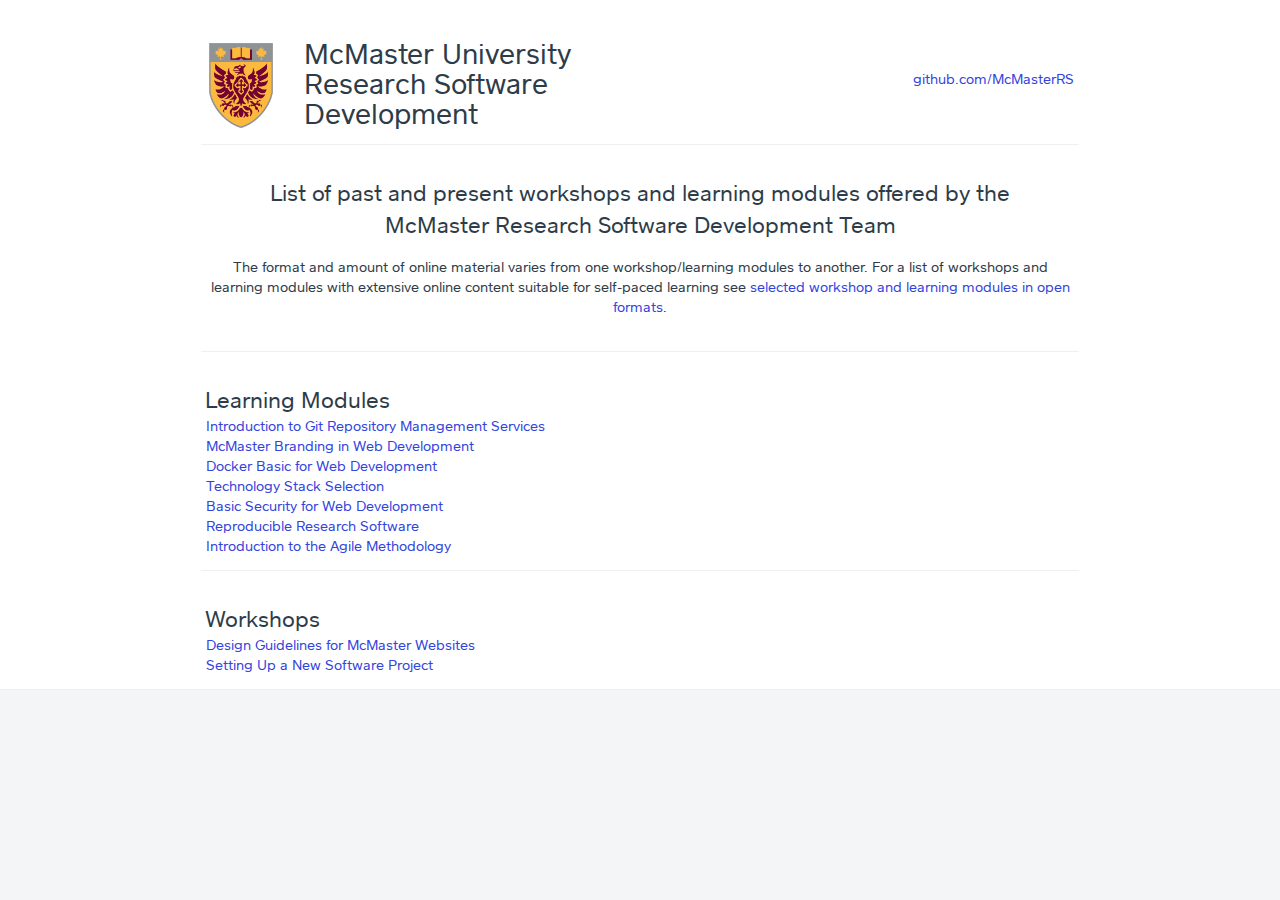
==== commit 20284da5: "updated learning modules and workshops list" ====
--- a/all.html
+++ b/all.html
@@ -59,8 +59,6 @@
                             Learning Modules
                         </h3>
                         <ul>
-                            <li><a href="https://github.com/McMasterRS/lm_ticketing-sys">Introduction to Ticketing
-                                    System</a></li>
                             <li><a href="https://github.com/McMasterRS/lm_repo-management">Introduction to Git
                                     Repository Management Services</a></li>
                             <li><a href="https://github.com/McMasterRS/lm_mac-branding">McMaster Branding in Web
@@ -73,6 +71,8 @@
                                     Development</a></li>
                             <li><a href="https://github.com/McMasterRS/lm_reproducible-rs">Reproducible Research
                                     Software</a></li>
+                            <li><a href="https://github.com/McMasterRS/lm_agile-development">Introduction to the Agile
+                                    Methodology</a></li>
                         </ul>
                     </div>
 
@@ -83,6 +83,8 @@
                         <ul>
                             <li><a href="https://github.com/McMasterRS/ws_web-design-guide">Design Guidelines for
                                     McMaster Websites</a></li>
+                            <li><a href="https://github.com/McMasterRS/ws_project-setup">Setting Up a New Software
+                                    Project</a></li>
                         </ul>
                     </div>
                 </article>
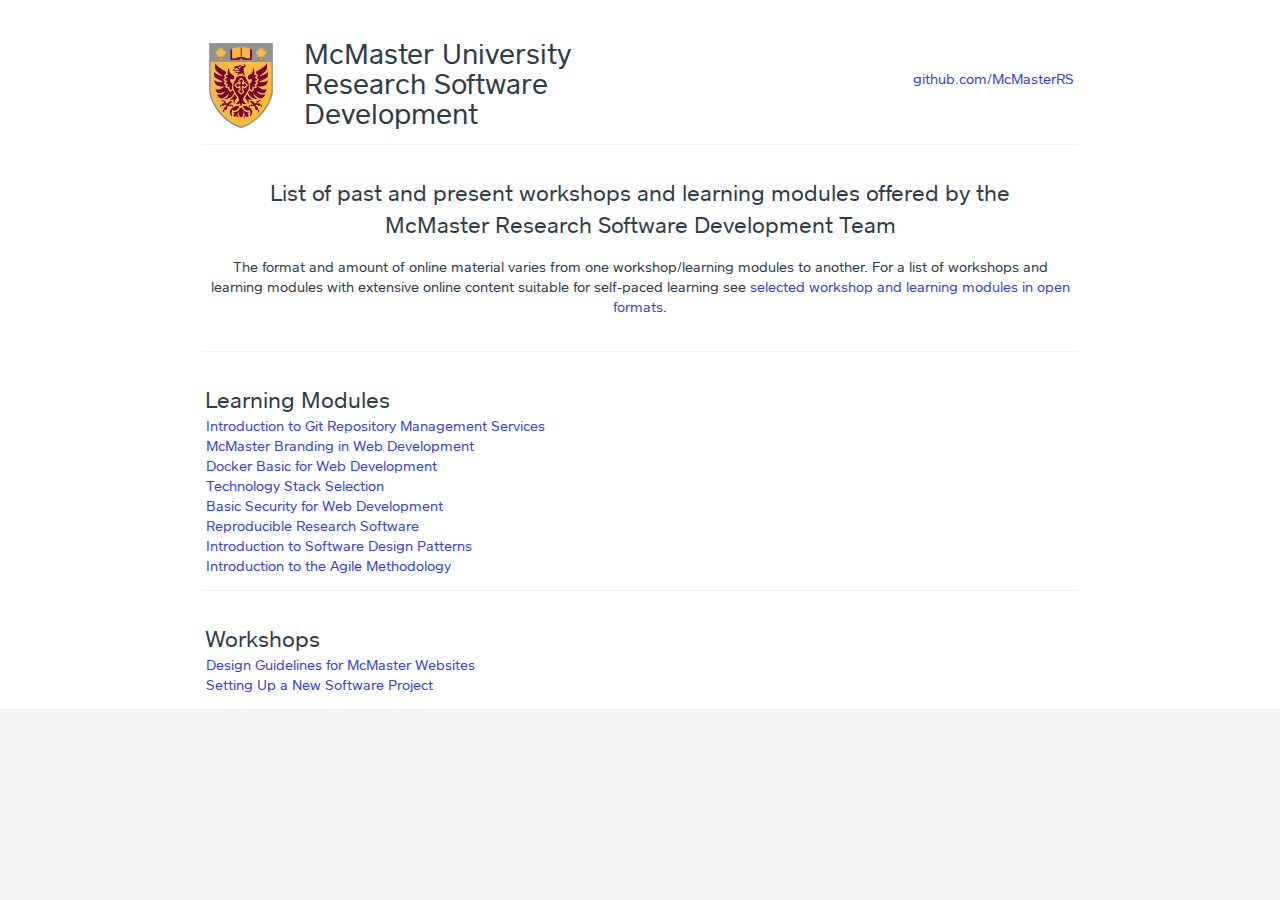
==== commit 6cf1151f: "updated mvvm module to software design patterns module" ====
--- a/all.html
+++ b/all.html
@@ -71,6 +71,8 @@
                                     Development</a></li>
                             <li><a href="https://github.com/McMasterRS/lm_reproducible-rs">Reproducible Research
                                     Software</a></li>
+                            <li><a href="https://github.com/McMasterRS/lm_sw-design-patterns">Introduction to Software
+                                    Design Patterns</a></li>
                             <li><a href="https://github.com/McMasterRS/lm_agile-development">Introduction to the Agile
                                     Methodology</a></li>
                         </ul>
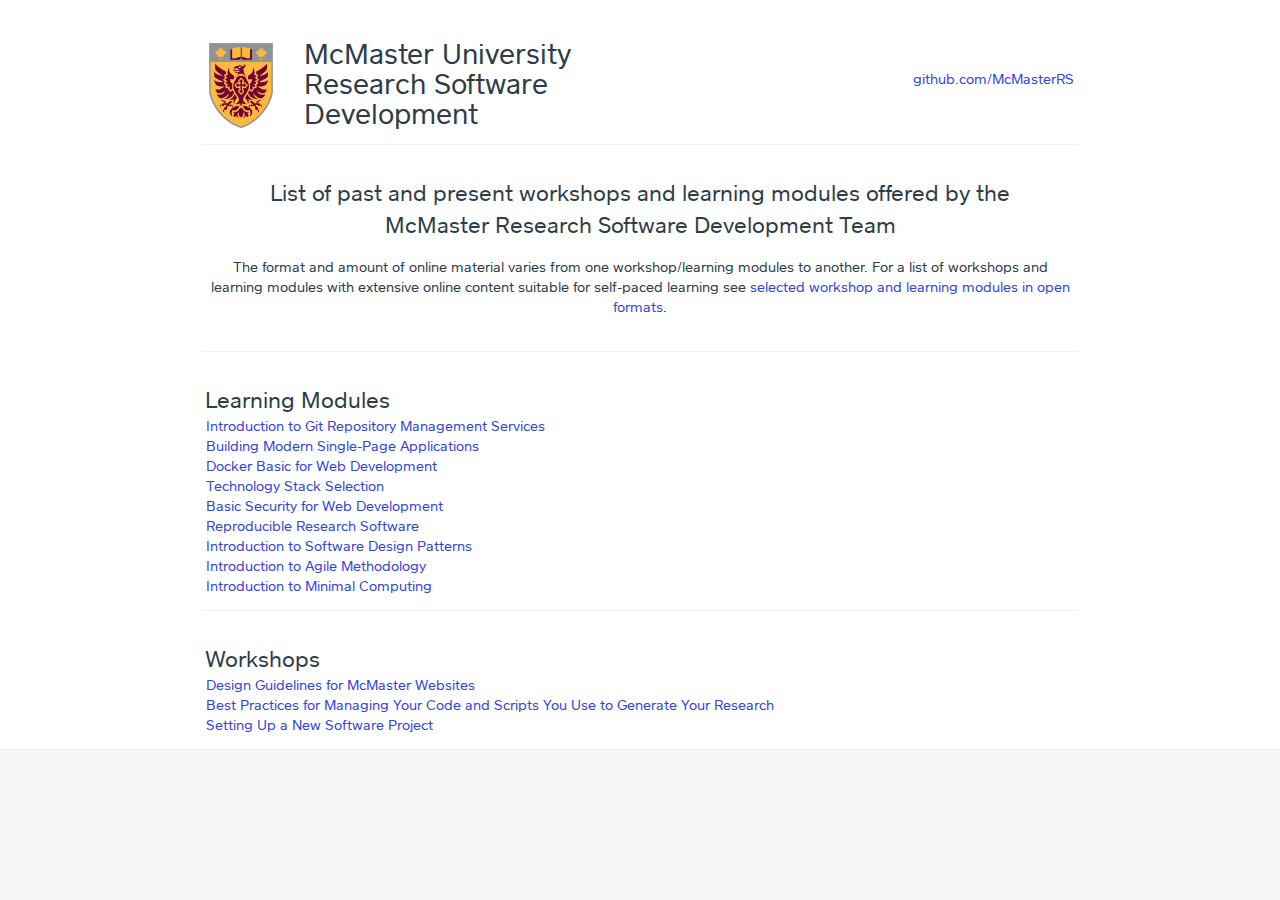
==== commit abcc20de: "added minimal computing learning module" ====
--- a/all.html
+++ b/all.html
@@ -38,8 +38,7 @@
             <section class="profile-content" id="content">
                 <div class="profile-description">
                     <p>
-                        List of past and present workshops and learning modules offered by the McMaster Research
-                        Software Development Team
+                        List of past and present workshops and learning modules offered by the McMaster Research Software Development Team
                     </p>
                 </div>
 
@@ -59,22 +58,15 @@
                             Learning Modules
                         </h3>
                         <ul>
-                            <li><a href="https://github.com/McMasterRS/lm_repo-management">Introduction to Git
-                                    Repository Management Services</a></li>
-                            <li><a href="https://github.com/McMasterRS/lm_mac-branding">McMaster Branding in Web
-                                    Development</a></li>
-                            <li><a href="https://github.com/McMasterRS/lm_docker4web">Docker Basic for Web
-                                    Development</a></li>
-                            <li><a href="https://github.com/McMasterRS/lm_tech-stack">Technology Stack Selection</a>
-                            </li>
-                            <li><a href="https://github.com/McMasterRS/lm_web-security">Basic Security for Web
-                                    Development</a></li>
-                            <li><a href="https://github.com/McMasterRS/lm_reproducible-rs">Reproducible Research
-                                    Software</a></li>
-                            <li><a href="https://github.com/McMasterRS/lm_sw-design-patterns">Introduction to Software
-                                    Design Patterns</a></li>
-                            <li><a href="https://github.com/McMasterRS/lm_agile-development">Introduction to the Agile
-                                    Methodology</a></li>
+                            <li><a href="https://github.com/McMasterRS/lm_repo-management">Introduction to Git Repository Management Services</a></li>
+                            <li><a href="https://github.com/McMasterRS/lm_mac-branding">Building Modern Single-Page Applications</a></li>
+                            <li><a href="https://github.com/McMasterRS/lm_docker4web">Docker Basic for Web Development</a></li>
+                            <li><a href="https://github.com/McMasterRS/lm_tech-stack">Technology Stack Selection</a></li>
+                            <li><a href="https://github.com/McMasterRS/lm_web-security">Basic Security for Web Development</a></li>
+                            <li><a href="https://github.com/McMasterRS/lm_reproducible-rs">Reproducible Research Software</a></li>
+                            <li><a href="https://github.com/McMasterRS/lm_sw-design-patterns">Introduction to Software Design Patterns</a></li>
+                            <li><a href="https://github.com/McMasterRS/lm_agile-development">Introduction to Agile Methodology</a></li>
+                            <li><a href="https://github.com/McMasterRS/lm_minimal-computing">Introduction to Minimal Computing</a></li>
                         </ul>
                     </div>
 
@@ -83,10 +75,9 @@
                             Workshops
                         </h3>
                         <ul>
-                            <li><a href="https://github.com/McMasterRS/ws_web-design-guide">Design Guidelines for
-                                    McMaster Websites</a></li>
-                            <li><a href="https://github.com/McMasterRS/ws_project-setup">Setting Up a New Software
-                                    Project</a></li>
+                            <li><a href="https://github.com/McMasterRS/ws_web-design-guide">Design Guidelines for McMaster Websites</a></li>
+                            <li><a href="https://github.com/scds/dr23-24/blob/main/code-best-practices.md">Best Practices for Managing Your Code and Scripts You Use to Generate Your Research</a></li>
+                            <li><a href="https://github.com/McMasterRS/ws_project-setup">Setting Up a New Software Project</a></li>
                         </ul>
                     </div>
                 </article>
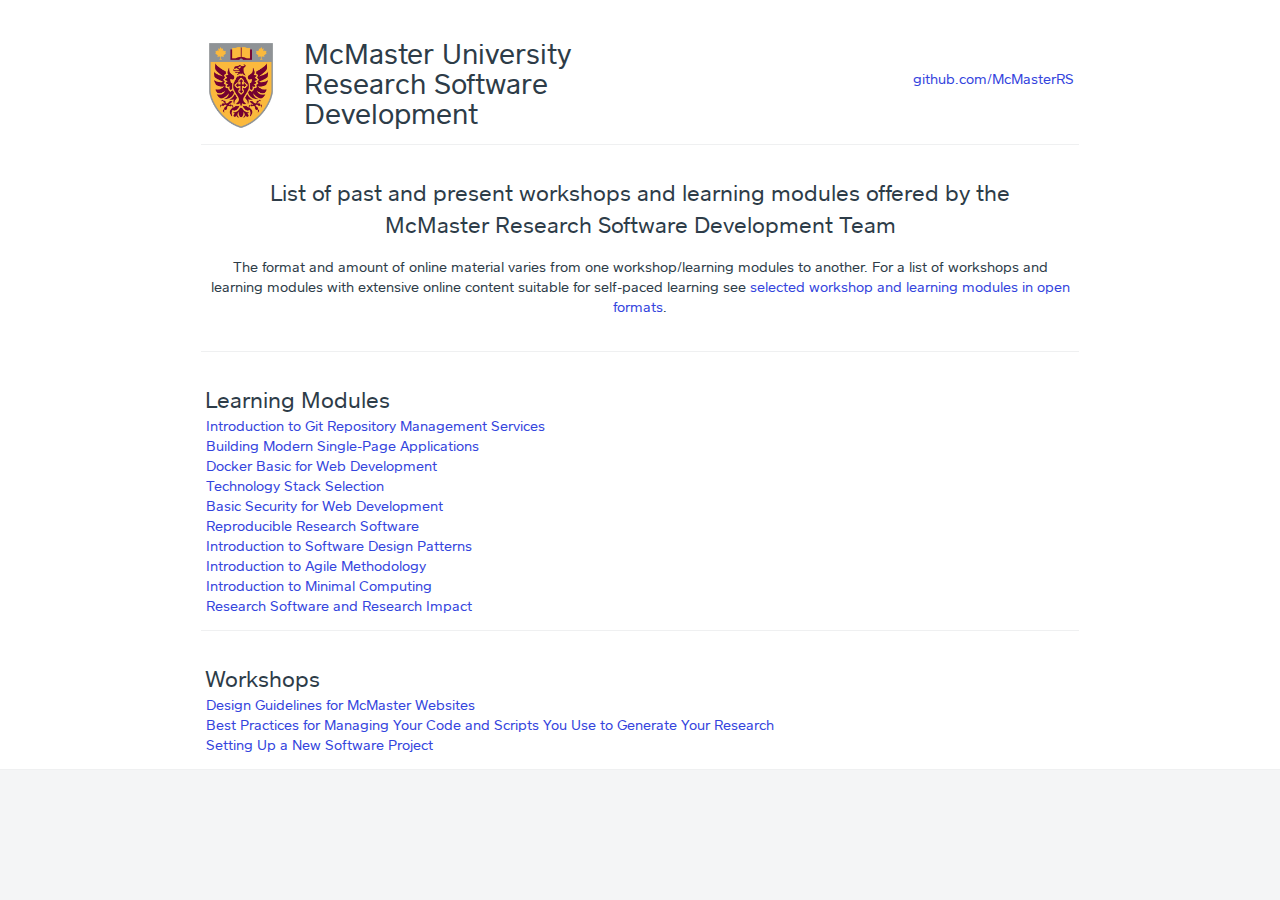
==== commit fb48cb28: "added research impact learning module" ====
--- a/all.html
+++ b/all.html
@@ -67,6 +67,7 @@
                             <li><a href="https://github.com/McMasterRS/lm_sw-design-patterns">Introduction to Software Design Patterns</a></li>
                             <li><a href="https://github.com/McMasterRS/lm_agile-development">Introduction to Agile Methodology</a></li>
                             <li><a href="https://github.com/McMasterRS/lm_minimal-computing">Introduction to Minimal Computing</a></li>
+                            <li><a href="https://github.com/McMasterRS/lm_rs-impact">Research Software and Research Impact</a></li>
                         </ul>
                     </div>
 
